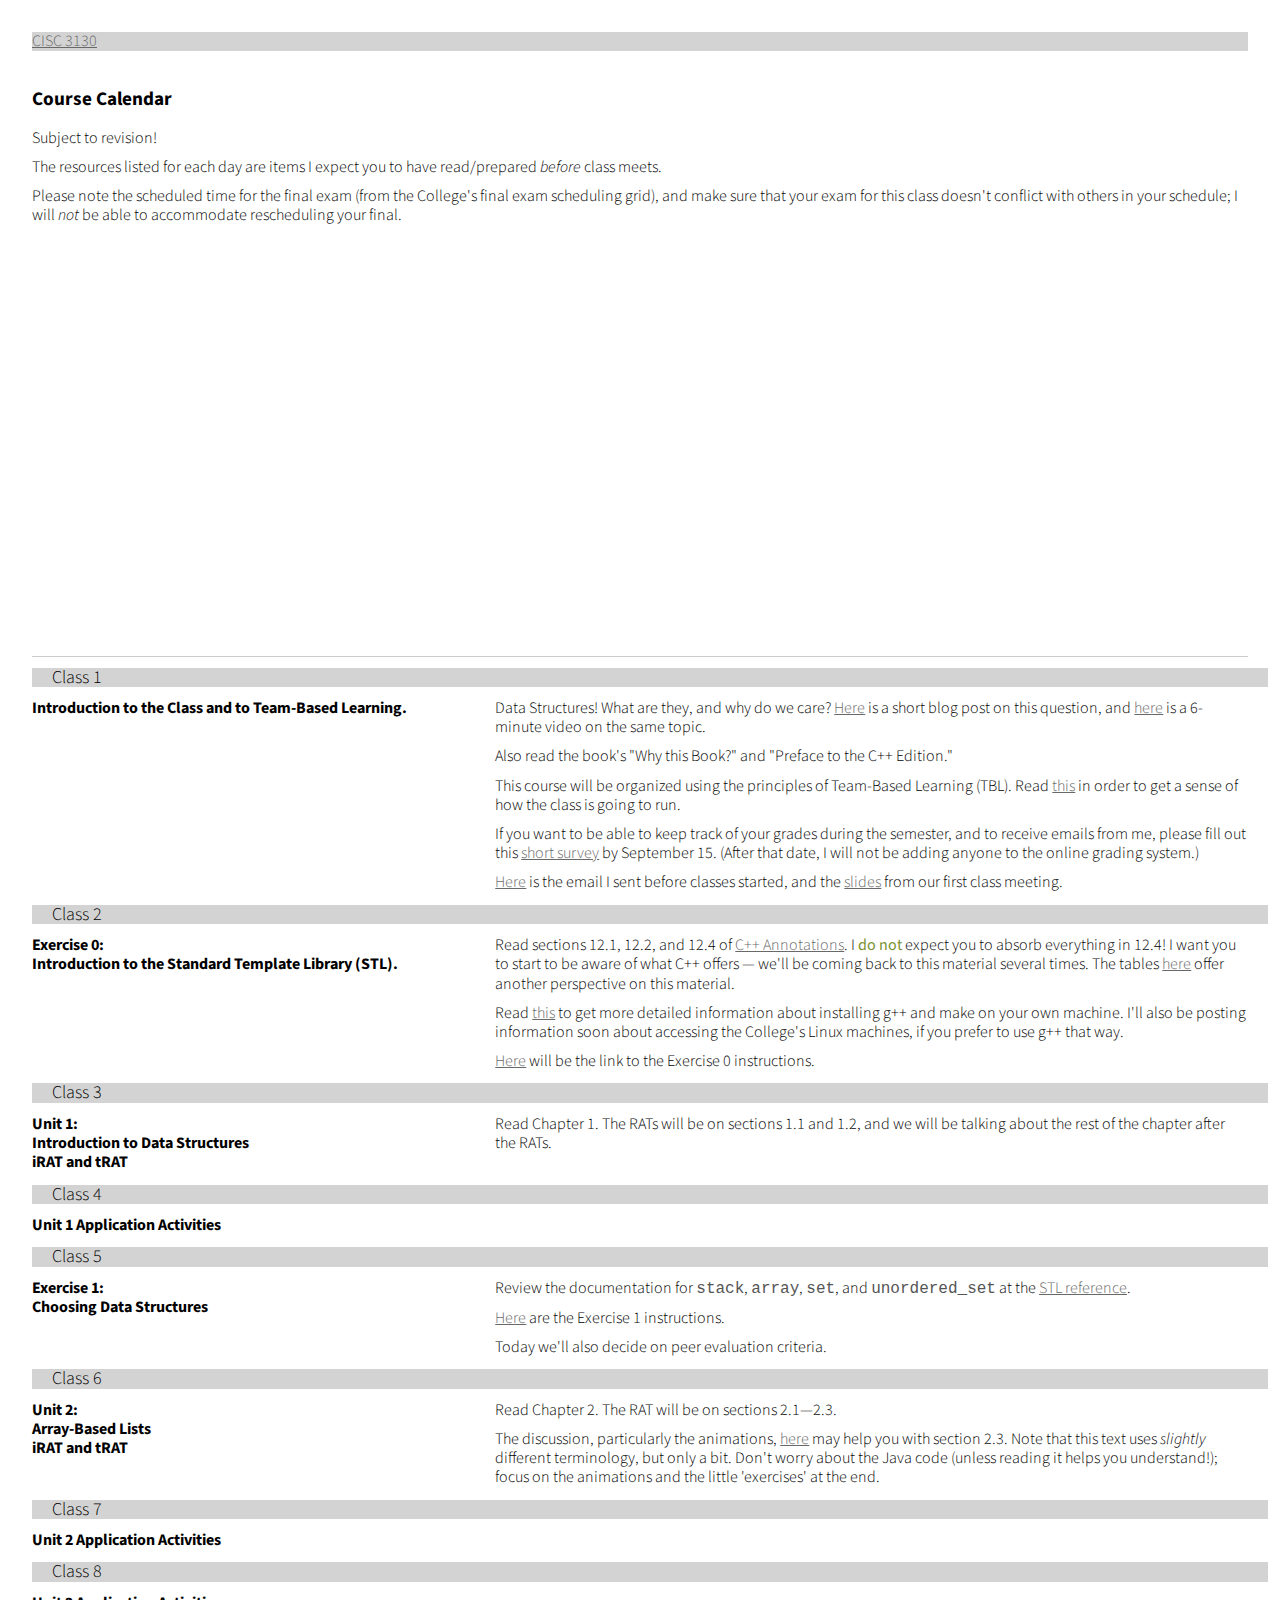
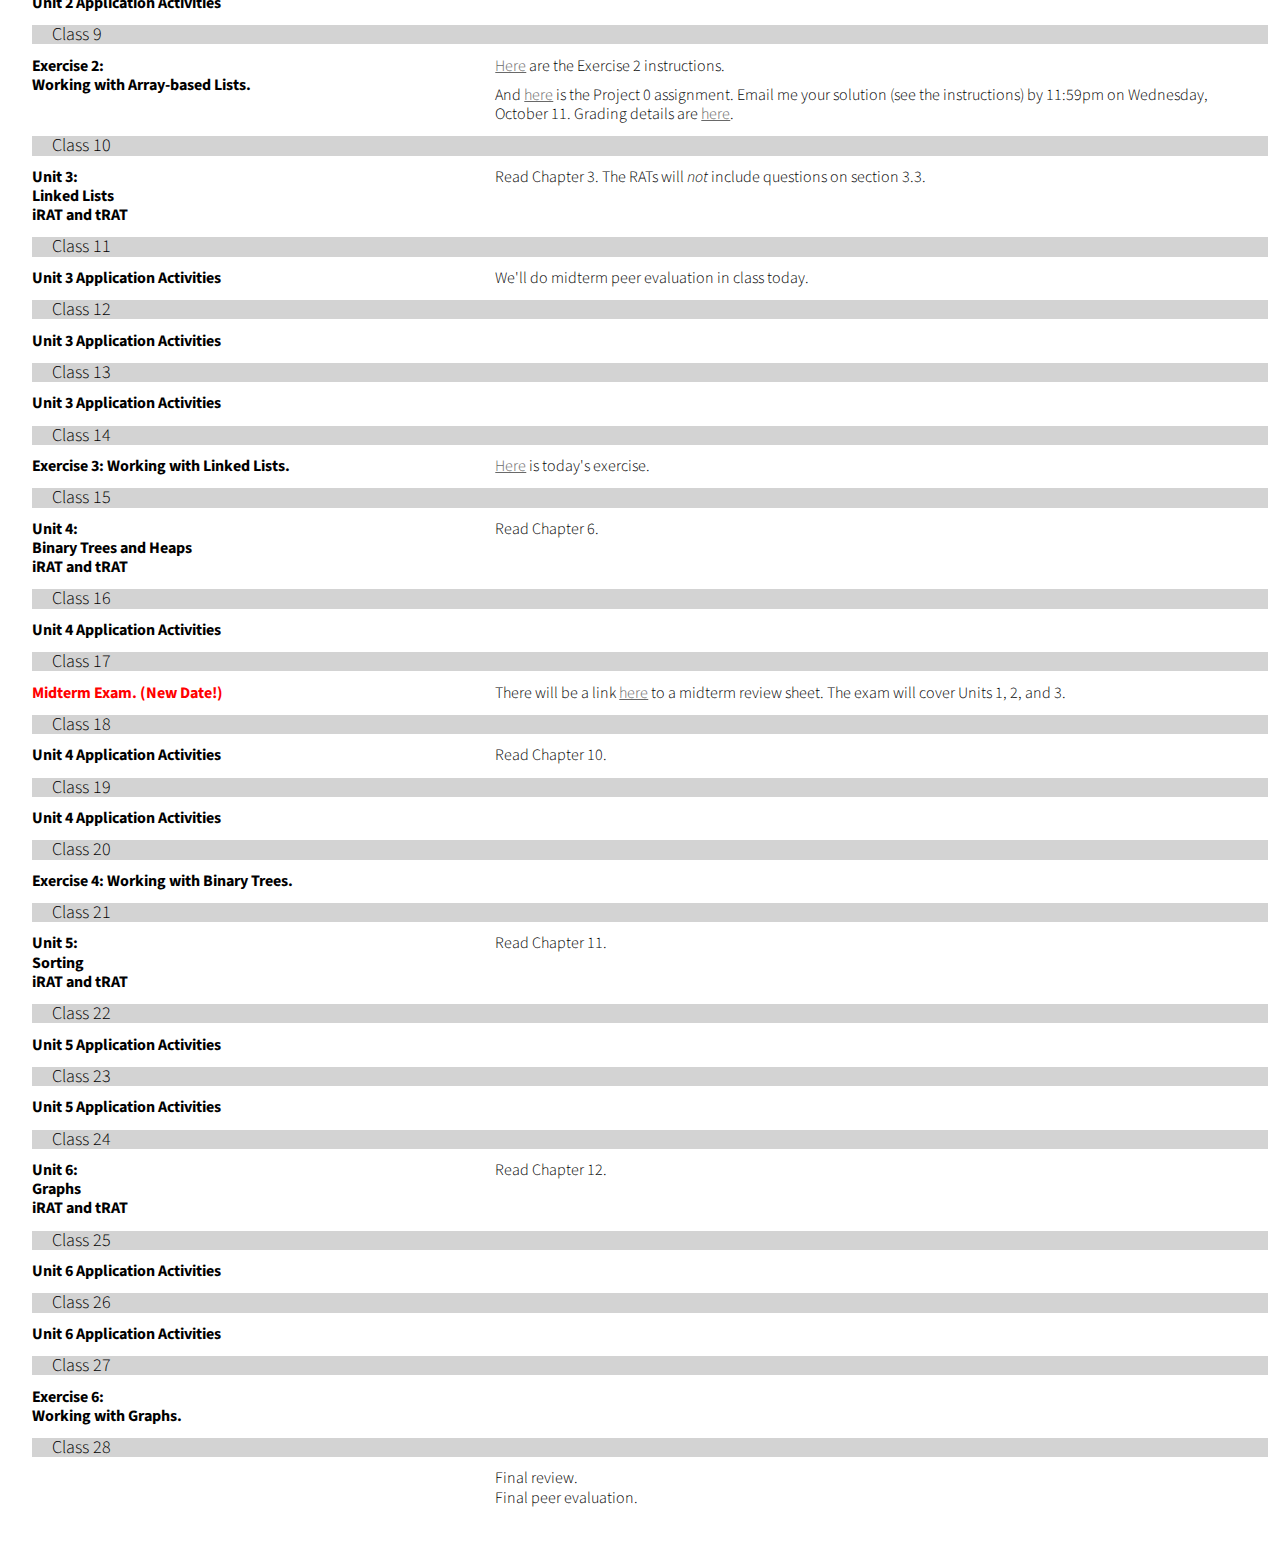
==== calendar.html @ 08fbc10a "Add chapter 10 reading for unit 4." ====
<!DOCTYPE html>
<!-- HTML5 Boilerplate -->
<!--[if lt IE 7]>      <html class="no-js lt-ie9 lt-ie8 lt-ie7"> <![endif]-->
<!--[if IE 7]>         <html class="no-js lt-ie9 lt-ie8"> <![endif]-->
<!--[if IE 8]>         <html class="no-js lt-ie9"> <![endif]-->
<!--[if gt IE 8]><!--> <html class="no-js"> <!--<![endif]-->

<html>
  <head>
    <meta charset="utf-8"/>
      <!-- Always force latest IE rendering engine & Chrome Frame -->
      <meta http-equiv="X-UA-Compatible" content="IE=edge,chrome=1"/>
      <meta http-equiv="cleartype" content="on"/>


    <title>CISC 3130 Fall  2017 Calendar</title>
    <link rel="stylesheet" href="http://fonts.googleapis.com/css?family=Source+Sans+Pro" />
    <link rel="stylesheet" type="text/css" href="css/style.css" />
    <!-- Responsive and mobile friendly stuff -->
    <met<!-- Stylesheets -->
	<link rel="stylesheet" type="text/css" href="css/html5reset.css" media="all">
	<link rel="stylesheet" type="text/css" href="css/col.css" media="all">
	<link rel="stylesheet" type="text/css" href="css/2cols.css" media="all">
	<link rel="stylesheet" type="text/css" href="css/3cols.css" media="all">
	<link rel="stylesheet" type="text/css" href="css/4cols.css" media="all">
	<link rel="stylesheet" type="text/css" href="css/5cols.css" media="all">
	<link rel="stylesheet" type="text/css" href="css/6cols.css" media="all">
	<link rel="stylesheet" type="text/css" href="css/7cols.css" media="all">
	<link rel="stylesheet" type="text/css" href="css/8cols.css" media="all">
	<link rel="stylesheet" type="text/css" href="css/9cols.css" media="all">
	<link rel="stylesheet" type="text/css" href="css/10cols.css" media="all">
	<link rel="stylesheet" type="text/css" href="css/11cols.css" media="all">
	<link rel="stylesheet" type="text/css" href="css/12cols.css" media="all">

       <link rel="stylesheet" type="text/css" href="css/style.css" />

  </head>

  <body>
    <div class="section group">
      <div class="coursename span_8_of_8">
        <a  href="index.html">CISC 3130</a>
      </div>
    </div>

      <h3>Course Calendar</h3>

    <p>Subject to revision!</p>

    <p>The resources listed for each day are items I expect you to have read/prepared <em>before</em> class meets.<br/></p>

    <p>Please note the scheduled time for the final exam (from the College's final exam scheduling grid), and make sure that your exam for this class doesn't conflict with others in your schedule; I  will <em>not</em> be able to accommodate rescheduling your final. </p>

    <div class="calendar-container">
     <iframe src="https://calendar.google.com/calendar/embed?showTabs=0&amp;mode=AGENDA&amp;height=600&amp;wkst=1&amp;bgcolor=%23FFFFFF&amp;src=281c5lmhv229q29c02figlkleo%40group.calendar.google.com&amp;color=%2323164E&amp;ctz=America%2FNew_York" style="border-width:0" frameborder="0" scrolling="no"></iframe>
    </div>
      <hr style="margin: 10px 0 10px 0;" />



      <section class="calendar">
        <div class="section group">
          <div class="session col span_8_of_8"></div>
        </div>
        <div class="section group">
          <div class="activity col span_3_of_8">Introduction to the Class and to Team-Based Learning.</div>
          <div class="reading col span_5_of_8">
            <p>Data Structures! What are they, and why do we care? <a href="https://www.happybearsoftware.com/how-learning-data-structures-and-algorithms-makes-you-a-better-developer">Here</a> is a short blog post on this question, and <a href="https://www.youtube.com/watch?v=92S4zgXN17o">here</a> is a 6-minute video on the same topic.</p>

            <p>Also read the book's "Why this Book?" and "Preface to the C++ Edition."</p>

            <p>This course will be organized using the principles of Team-Based Learning (TBL). Read <a href="tbl.html">this</a> in order to get a
              sense of how the class is going to run.
            </p>

            <p>If you want to be able to keep track of your grades during the semester, and to receive emails from me, please fill out this <a href="https://goo.gl/forms/wQxhrHnnKmFKecIu1">short survey</a> by September 15. (After that date, I will not be adding anyone to the online grading system.)
            </p>

            <p><a href="mail1.txt">Here</a> is the email I sent
              before classes started, and the <a href="slides/Class1.pdf">slides</a> from our first class meeting.
            </p>
          </div>
        </div>

        <div class="section group">
          <div class="session col span_8_of_8"></div>
        </div>
        <div class="section group">
          <div class="activity col span_3_of_8">
            Exercise 0: <br/>
            Introduction to the Standard Template Library (STL).
          </div>
          <div class="reading col span_5_of_8">
            <p>
              Read sections 12.1, 12.2, and 12.4 of <a href="https://fbb-git.github.io/cppannotations/cppannotations/html/cplusplus12.html">C++ Annotations</a>. I <strong>do not</strong> expect you to absorb everything in 12.4! I want you to start to be aware of what C++ offers &mdash; we'll be coming back to this material several times. The tables <a href="http://www.cplusplus.com/reference/stl/">here</a> offer another perspective on this material.</p>

            <p>Read <a href="g++.html">this</a> to get more detailed information about installing g++ and make on your own machine. I'll also be posting information soon about accessing the College's Linux machines, if you prefer to use g++ that way.</p>

            <p><a href="docs/Exercise0.pdf">Here</a>
              will be the link to the Exercise 0 instructions.</p>

          </div>
        </div>

        <div class="section group">
          <div class="session col span_8_of_8"></div>
        </div>
          <div class="section group">
            <div class="activity col span_3_of_8">
                Unit 1: <br/>
                Introduction to Data Structures<br/>
                iRAT and tRAT
            </div>
            <div class="reading col span_5_of_8">
              Read Chapter 1. The RATs will be on sections 1.1 and 1.2, and we will be talking about the rest of the chapter after the RATs.
            </div>
          </div>

        <div class="section group">
          <div class="session col span_8_of_8"></div>
        </div>
          <div class="section group">
            <div class="activity col span_3_of_8">
              Unit 1 Application Activities
            </div>
            <div class="reading col span_5_of_8">

            </div>
          </div>

        <div class="section group">
          <div class="session col span_8_of_8"></div>
          </div>
        </div>
        <div class="section group">
          <div class="activity col span_3_of_8">
            Exercise 1: <br/>
            Choosing Data Structures
          </div>
          <div class="reading col span_5_of_8">
<p>Review the documentation for <code>
              stack</code>,
<code>
  array</code>,

<code>
  set</code>, and <code>unordered_set</code> at the <a href="http://www.cplusplus.com/reference/stl/">STL reference</a>.</p>

 <p><a href="docs/Exercise1.pdf">Here</a>
              are the Exercise 1 instructions.</p>


<p>Today we'll also decide on peer evaluation criteria.</p>
          </div>
        </div>

        <div class="section group">
          <div class="session col span_8_of_8"></div>
          </div>
        </div>
        <div class="section group">
          <div class="activity col span_3_of_8">
            Unit 2: <br/>
            Array-Based Lists<br/>
            iRAT and tRAT

          </div>
          <div class="reading col span_5_of_8">
            <p>Read Chapter 2. The RAT will be on sections 2.1&mdash;2.3.</p>
            <p>The discussion, particularly the animations, <a href="https://opendsa-server.cs.vt.edu/ODSA/Books/CS2/html/Queue.html">here</a> may help you with section 2.3. Note that this text uses <em>slightly</em> different terminology, but only a bit. Don't worry about the Java code (unless reading it helps you understand!); focus on the animations and the little 'exercises' at the end.</p>
          </div>
        </div>

        <div class="section group">
          <div class="session col span_8_of_8"></div>
          </div>
        </div>
        <div class="section group">
          <div class="activity col span_3_of_8">
Unit 2 Application Activities
          </div>
          <div class="reading col span_5_of_8">

          </div>
        </div>

        <div class="section group">
          <div class="session col span_8_of_8"></div>
        </div>

     <div class="section group">
       <div class="activity col span_3_of_8">
Unit 2 Application Activities
       </div>
       <div class="reading col span_5_of_8">

       </div>

       <div class="section group">
       <div class="session col span_8_of_8"></div>
     </div>
     <div class="section group">
       <div class="activity col span_3_of_8">
         Exercise 2:<br/>
         Working with Array-based Lists.
       </div>
       <div class="reading col span_5_of_8">
 <p><a href="docs/Exercise2.pdf">Here</a>
   are the Exercise 2 instructions.</p>
 <p>And <a href="docs/Project0.pdf">here</a> is the Project 0 assignment. Email me your solution (see the instructions) by 11:59pm on Wednesday, October 11. Grading details are <a href="project0grading.html">here</a>.
 </p>
       </div>

     <div class="section group">
       <div class="session col span_8_of_8"></div>
     </div>
     <div class="section group">
       <div class="activity col span_3_of_8">
         Unit 3:<br/>
         Linked Lists<br/>
         iRAT and tRAT
       </div>
       <div class="reading col span_5_of_8">
         <p>
           Read Chapter 3. The RATs will <em>not</em> include questions on section 3.3.
         </p>
       </div>

     <div class="section group">
       <div class="session col span_8_of_8"></div>
     </div>
     <div class="section group">
       <div class="activity col span_3_of_8">
Unit 3 Application Activities
       </div>
       <div class="reading col span_5_of_8">
         <p>We'll do midterm peer evaluation in class today.</p>

       </div>
    </div>
    <div class="section group">
       <div class="session col span_8_of_8"></div>
     </div>
     <div class="section group">
       <div class="activity col span_3_of_8">
Unit 3 Application Activities
       </div>
       <div class="reading col span_5_of_8">

       </div>
    </div>
    <div class="section group">
       <div class="session col span_8_of_8"></div>
     </div>
     <div class="section group">
       <div class="activity col span_3_of_8">
Unit 3 Application Activities
       </div>
       <div class="reading col span_5_of_8">

       </div>
    </div>

    <div class="section group">
       <div class="session col span_8_of_8"></div>
     </div>
     <div class="section group">
       <div class="activity col span_3_of_8">
Exercise 3: Working with Linked Lists.
       </div>
       <div class="reading col span_5_of_8">
         <a href="docs/Exercise3.pdf">Here</a> is today's exercise.
       </div>
    </div>


    </div>
     <div class="section group">
       <div class="session col span_8_of_8"></div>
     </div>
     <div class="section group">
       <div class="activity col span_3_of_8">
         Unit 4:<br/>
         Binary Trees and Heaps<br/>
         iRAT and tRAT
       </div>
       <div class="reading col span_5_of_8">
Read Chapter 6.
       </div>
    </div>

     <div class="section group">
       <div class="session col span_8_of_8"></div>
     </div>
     <div class="section group">
       <div class="activity col span_3_of_8">
Unit 4 Application Activities
       </div>
       <div class="reading col span_5_of_8">

       </div>
    </div>

     <div class="section group">
       <div class="session col span_8_of_8"></div>
     </div>
     <div class="section group">
       <div class="activity col span_3_of_8">
         <span class="exam">Midterm Exam. (New Date!)</span>
       </div>
       <div class="reading col span_5_of_8">
         There will be a link <a href="docs/MidtermReview.pdf">here</a>
         to a midterm review sheet. The exam will cover Units 1, 2, and 3.
       </div>
    </div>


          <div class="section group">
       <div class="session col span_8_of_8"></div>
     </div>
     <div class="section group">
       <div class="activity col span_3_of_8">
Unit 4 Application Activities
       </div>
       <div class="reading col span_5_of_8">
Read Chapter 10.
       </div>
    </div>

          <div class="section group">
       <div class="session col span_8_of_8"></div>
     </div>
     <div class="section group">
       <div class="activity col span_3_of_8">
Unit 4 Application Activities
       </div>
       <div class="reading col span_5_of_8">

       </div>
    </div>

     <div class="section group">
       <div class="session col span_8_of_8"></div>
     </div>
     <div class="section group">
       <div class="activity col span_3_of_8">
Exercise 4: Working with Binary Trees.
       </div>
       <div class="reading col span_5_of_8">

       </div>
    </div>


     <div class="section group">
       <div class="session col span_8_of_8"></div>
     </div>
     <div class="section group">
       <div class="activity col span_3_of_8">
         Unit 5:<br/>
         Sorting<br/>
         iRAT and tRAT
       </div>
       <div class="reading col span_5_of_8">
Read Chapter 11.
       </div>
    </div>

              <div class="section group">
       <div class="session col span_8_of_8"></div>
     </div>
     <div class="section group">
       <div class="activity col span_3_of_8">
Unit 5 Application Activities
       </div>
       <div class="reading col span_5_of_8">

       </div>
    </div>

              <div class="section group">
       <div class="session col span_8_of_8"></div>
     </div>
     <div class="section group">
       <div class="activity col span_3_of_8">
Unit 5 Application Activities
       </div>
       <div class="reading col span_5_of_8">

       </div>
    </div>

 <div class="section group">
       <div class="session col span_8_of_8"></div>
     </div>
     <div class="section group">
       <div class="activity col span_3_of_8">
         Unit 6:<br/>
         Graphs<br/>
         iRAT and tRAT
       </div>
       <div class="reading col span_5_of_8">
Read Chapter 12.
       </div>
    </div>

     <div class="section group">
       <div class="session col span_8_of_8"></div>
     </div>
     <div class="section group">
       <div class="activity col span_3_of_8">
Unit 6 Application Activities
       </div>
       <div class="reading col span_5_of_8">

       </div>
    </div>

     <div class="section group">
       <div class="session col span_8_of_8"></div>
     </div>
     <div class="section group">
       <div class="activity col span_3_of_8">
Unit 6 Application Activities
       </div>
       <div class="reading col span_5_of_8">

       </div>

     <div class="section group">
       <div class="session col span_8_of_8"></div>
     </div>
     <div class="section group">
       <div class="activity col span_3_of_8">
         Exercise 6:<br/>
         Working with Graphs.
       </div>
       <div class="reading col span_5_of_8">

       </div>

     <div class="section group">
       <div class="session col span_8_of_8"></div>
     </div>
     <div class="section group">
       <div class="activity col span_3_of_8">

       </div>
       <div class="reading col span_5_of_8">
         Final review.<br/>
         Final peer evaluation.<br/>
       </div>
    </div>


<!--

<!--

Unit 1: Introduction. Chapter 1.
Array-based lists. Chapter 2.
Linked lists. Chapter 3.
Binary Trees and Heaps. Chapter 6 & 10.
Sorting. Chapter 11.
Graphs. Chapter 12.


-->




      </section>

</body>
</html>
---- css/style.css ----
body {
    font-family: 'Source Sans Pro', sans-serif;
    font-weight: 300;
	margin-top: 20px;
        margin:0 auto;
        padding:2em;
	text-align:left;
        line-height: 120%;
}

.coursename {
    margin-bottom: 20px;
    background: lightgray;
}

/* CSS to manage embeded gcal */

.calendar-container {
    margin-top: 20px;
    position: relative;
    padding-bottom: 400px;
    height: 0;
    overflow: hidden;
}

.calendar-container iframe {
    position: absolute;
    top:0;
    left: 0;
    margin: auto;
    width: 100%;
    height: 100%;
}

/* Calendar-structure classes */

.calendar {
    counter-reset:session
}

.session {
    margin: 0;
    padding-left: 20px; 
    background:lightgray;
    font-size: large;
    color:black;
}

.session::before {
    counter-increment: session;
    content: "Class " counter(session);
                                      
}
.activity {
    font-weight:bold;
}

.reading{
    
}

/* small-chunk styling classes */

H2 {
    margin: 1em 0em;
    font-size:150%;
}


H3 {
    margin: 1em 0em;
    font-size:120%;
}

H4 {
    margin: 1em 0em;
}

ul {
    padding: 0.2em 0em;
}

ul li {
    margin-left: 35px;
}

.alert {
    color:green;
    font-size: medium;
    margin-left: 20px;
}

strong {
	color:#799131;
}

A:link {
	text-decoration:underline;
	color:#696969;
}

A:active {
	text-decoration:underline;
	color:#696969;
}

A:visited {
	text-decoration:underline;
	color:#696969;
}

code, samp, kbd {
    font-family: "Courier New", Courier, monospace, sans-serif;
    text-align: left;
    color: #555;
}
pre code {
    line-height: 1.6em;
    font-size: 11px;
}
pre {
    padding: 0.1em 0.5em 0.3em 0.7em;
    border-left: 11px solid #ccc;
    margin: 1.7em 0 1.7em 0.3em;
    overflow: auto;
    width: 93%;
}
/* target IE7 and IE6 */
*:first-child+html pre {
    padding-bottom: 2em;
    overflow-y: hidden;
    overflow: visible;
    overflow-x: auto; 
}
* html pre { 
    padding-bottom: 2em;
    overflow: visible;
    overflow-x: auto;
}

.exam {
  color:red;
}

.project {
  color:green;
}

#content #pre-stylish code {
	display:block;
	padding:.5em 1em;
	border:1px solid #bebab0;
}

/* paragraph styles */

p {
    margin-top:10px;
}

p:first-child {
    margin-top:0px;
}
---- css/col.css ----
/*  SECTIONS  ============================================================================= */

.section {
	clear: both;
	padding: 0px;
	margin: 0px;
}

/*  GROUPING  ============================================================================= */


.group:before,
.group:after {
    content:"";
    display:table;
}
.group:after {
    clear:both;
}
.group {
    zoom:1; /* For IE 6/7 (trigger hasLayout) */
}

/*  GRID COLUMN SETUP   ==================================================================== */

.col {
	display: block;
	float:left;
	margin: 1% 0 1% 1.6%;
}

.col:first-child { margin-left: 0; } /* all browsers except IE6 and lower */


/*  REMOVE MARGINS AS ALL GO FULL WIDTH AT 480 PIXELS */

@media only screen and (max-width: 480px) {
	.col { 
		margin: 1% 0 1% 0%;
	}
}
---- css/2cols.css ----
/*  GRID OF TWO   ============================================================================= */


.span_2_of_2 {
	width: 100%;
}

.span_1_of_2 {
	width: 49.2%;
}

/*  GO FULL WIDTH AT LESS THAN 480 PIXELS */

@media only screen and (max-width: 480px) {
	.span_2_of_2 {
		width: 100%; 
	}
	.span_1_of_2 {
		width: 100%; 
	}
}
---- css/3cols.css ----
/*  GRID OF THREE   ============================================================================= */

	
.span_3_of_3 {
	width: 100%; 
}

.span_2_of_3 {
	width: 66.13%; 
}

.span_1_of_3 {
	width: 32.26%; 
}


/*  GO FULL WIDTH AT LESS THAN 480 PIXELS */

@media only screen and (max-width: 480px) {
	.span_3_of_3 {
		width: 100%; 
	}
	.span_2_of_3 {
		width: 100%; 
	}
	.span_1_of_3 {
		width: 100%;
	}
}
---- css/4cols.css ----
/*  GRID OF FOUR   ============================================================================= */

	
.span_4_of_4 {
	width: 100%; 
}

.span_3_of_4 {
	width: 74.6%; 
}

.span_2_of_4 {
	width: 49.2%; 
}

.span_1_of_4 {
	width: 23.8%; 
}


/*  GO FULL WIDTH AT LESS THAN 480 PIXELS */

@media only screen and (max-width: 480px) {
	.span_4_of_4 {
		width: 100%; 
	}
	.span_3_of_4 {
		width: 100%; 
	}
	.span_2_of_4 {
		width: 100%; 
	}
	.span_1_of_4 {
		width: 100%; 
	}
}
---- css/5cols.css ----
/*  GRID OF FIVE   ============================================================================= */

	
.span_5_of_5 {
	width: 100%;
}

.span_4_of_5 {
  	width: 79.68%; 
}

.span_3_of_5 {
  	width: 59.36%; 
}

.span_2_of_5 {
  	width: 39.04%;
}

.span_1_of_5 {
  	width: 18.72%;
}


/*  GO FULL WIDTH AT LESS THAN 480 PIXELS */

@media only screen and (max-width: 480px) {
	.span_5_of_5 {
		width: 100%; 
	}
	.span_4_of_5 {
		width: 100%; 
	}
	.span_3_of_5 {
		width: 100%; 
	}
	.span_2_of_5 {
		width: 100%; 
	}
	.span_1_of_5 {
		width: 100%; 
	}
}
---- css/6cols.css ----
/*  GRID OF SIX   ============================================================================= */


.span_6_of_6 {
	width: 100%;
}

.span_5_of_6 {
  	width: 83.06%;
}

.span_4_of_6 {
  	width: 66.13%;
}

.span_3_of_6 {
  	width: 49.2%;
}

.span_2_of_6 {
  	width: 32.26%;
}

.span_1_of_6 {
  	width: 15.33%;
}


/*  GO FULL WIDTH AT LESS THAN 480 PIXELS */

@media only screen and (max-width: 480px) {
	.span_6_of_6 {
		width: 100%; 
	}
	.span_5_of_6 {
		width: 100%; 
	}
	.span_4_of_6 {
		width: 100%; 
	}
	.span_3_of_6 {
		width: 100%; 
	}
	.span_2_of_6 {
		width: 100%; 
	}
	.span_1_of_6 {
		width: 100%; 
	}
}
---- css/7cols.css ----
/*  GRID OF SEVEN   ============================================================================= */


.span_7_of_7 {
	width: 100%;
}

.span_6_of_7 {
	width: 85.48%;
}

.span_5_of_7 {
  	width: 70.97%;
}

.span_4_of_7 {
  	width: 56.45%;
}

.span_3_of_7 {
  	width: 41.94%;
}

.span_2_of_7 {
  	width: 27.42%;
}

.span_1_of_7 {
  	width: 12.91%;
}


/*  GO FULL WIDTH AT LESS THAN 480 PIXELS */

@media only screen and (max-width: 480px) {
	.span_7_of_7 {
		width: 100%; 
	}
	.span_6_of_7 {
		width: 100%; 
	}
	.span_5_of_7 {
		width: 100%; 
	}
	.span_4_of_7 {
		width: 100%; 
	}
	.span_3_of_7 {
		width: 100%; 
	}
	.span_2_of_7 {
		width: 100%; 
	}
	.span_1_of_7 {
		width: 100%; 
	}
}
---- css/8cols.css ----
/*  GRID OF EIGHT   ============================================================================= */

	
.span_8_of_8 {
	width: 100%;
}

.span_7_of_8 {
	width: 87.3%; 
}

.span_6_of_8 {
	width: 74.6%; 
}

.span_5_of_8 {
	width: 61.9%; 
}

.span_4_of_8 {
	width: 49.2%; 
}

.span_3_of_8 {
	width: 36.5%;
}

.span_2_of_8 {
	width: 23.8%; 
}

.span_1_of_8 {
	width: 11.1%; 
}


/*  GO FULL WIDTH AT LESS THAN 480 PIXELS */

@media only screen and (max-width: 480px) {
	.span_8_of_8 {
		width: 100%; 
	}
	.span_7_of_8 {
		width: 100%; 
	}
	.span_6_of_8 {
		width: 100%; 
	}
	.span_5_of_8 {
		width: 100%; 
	}
	.span_4_of_8 {
		width: 100%; 
	}
	.span_3_of_8 {
		width: 100%; 
	}
	.span_2_of_8 {
		width: 100%; 
	}
	.span_1_of_8 {
		width: 100%; 
	}
}
---- css/9cols.css ----
/*  GRID OF NINE   ============================================================================= */


.span_9_of_9 {
	width: 100%;
}

.span_8_of_9 {
	width: 88.71%;
}

.span_7_of_9 {
	width: 77.42%; 
}

.span_6_of_9 {
	width: 66.13%; 
}

.span_5_of_9 {
	width: 54.84%; 
}

.span_4_of_9 {
	width: 43.55%; 
}

.span_3_of_9 {
	width: 32.26%;
}

.span_2_of_9 {
	width: 20.97%; 
}

.span_1_of_9 {
	width: 9.68%; 
}


/*  GO FULL WIDTH AT LESS THAN 480 PIXELS */

@media only screen and (max-width: 480px) {
	.span_9_of_9 {
		width: 100%; 
	}
	.span_8_of_9 {
		width: 100%; 
	}
	.span_7_of_9 {
		width: 100%; 
	}
	.span_6_of_9 {
		width: 100%; 
	}
	.span_5_of_9 {
		width: 100%; 
	}
	.span_4_of_9 {
		width: 100%; 
	}
	.span_3_of_9 {
		width: 100%; 
	}
	.span_2_of_9 {
		width: 100%; 
	}
	.span_1_of_9 {
		width: 100%; 
	}
}
---- css/10cols.css ----
/*  GRID OF TEN   ============================================================================= */


.span_10_of_10 {
	width: 100%;
}

.span_9_of_10 {
	width: 89.84%;
}

.span_8_of_10 {
	width: 79.68%;
}

.span_7_of_10 {
	width: 69.52%; 
}

.span_6_of_10 {
	width: 59.36%; 
}

.span_5_of_10 {
	width: 49.2%; 
}

.span_4_of_10 {
	width: 39.04%; 
}

.span_3_of_10 {
	width: 28.88%;
}

.span_2_of_10 {
	width: 18.72%; 
}

.span_1_of_10 {
	width: 8.56%; 
}


/*  GO FULL WIDTH AT LESS THAN 480 PIXELS */

@media only screen and (max-width: 480px) {
	.span_10_of_10 {
		width: 100%; 
	}
	.span_9_of_10 {
		width: 100%; 
	}
	.span_8_of_10 {
		width: 100%; 
	}
	.span_7_of_10 {
		width: 100%; 
	}
	.span_6_of_10 {
		width: 100%; 
	}
	.span_5_of_10 {
		width: 100%; 
	}
	.span_4_of_10 {
		width: 100%; 
	}
	.span_3_of_10 {
		width: 100%; 
	}
	.span_2_of_10 {
		width: 100%; 
	}
	.span_1_of_10 {
		width: 100%; 
	}
}
---- css/11cols.css ----
/*  GRID OF ELEVEN   ============================================================================= */

.span_11_of_11 {
	width: 100%;
}

.span_10_of_11 {
	width: 90.76%;
}

.span_9_of_11 {
	width: 81.52%;
}

.span_8_of_11 {
	width: 72.29%;
}

.span_7_of_11 {
	width: 63.05%; 
}

.span_6_of_11 {
	width: 53.81%; 
}

.span_5_of_11 {
	width: 44.58%; 
}

.span_4_of_11 {
	width: 35.34%; 
}

.span_3_of_11 {
	width: 26.1%;
}

.span_2_of_11 {
	width: 16.87%; 
}

.span_1_of_11 {
	width: 7.63%; 
}


/*  GO FULL WIDTH AT LESS THAN 480 PIXELS */

@media only screen and (max-width: 480px) {
	.span_11_of_11 {
		width: 100%; 
	}
	.span_10_of_11 {
		width: 100%; 
	}
	.span_9_of_11 {
		width: 100%; 
	}
	.span_8_of_11 {
		width: 100%; 
	}
	.span_7_of_11 {
		width: 100%; 
	}
	.span_6_of_11 {
		width: 100%; 
	}
	.span_5_of_11 {
		width: 100%; 
	}
	.span_4_of_11 {
		width: 100%; 
	}
	.span_3_of_11 {
		width: 100%; 
	}
	.span_2_of_11 {
		width: 100%; 
	}
	.span_1_of_11 {
		width: 100%; 
	}
}
---- css/12cols.css ----
/*  GRID OF TWELVE   ============================================================================= */

.span_12_of_12 {
	width: 100%;
}

.span_11_of_12 {
	width: 91.53%;
}

.span_10_of_12 {
	width: 83.06%;
}

.span_9_of_12 {
	width: 74.6%;
}

.span_8_of_12 {
	width: 66.13%;
}

.span_7_of_12 {
	width: 57.66%; 
}

.span_6_of_12 {
	width: 49.2%; 
}

.span_5_of_12 {
	width: 40.73%; 
}

.span_4_of_12 {
	width: 32.26%; 
}

.span_3_of_12 {
	width: 23.8%;
}

.span_2_of_12 {
	width: 15.33%; 
}

.span_1_of_12 {
	width: 6.86%; 
}


/*  GO FULL WIDTH AT LESS THAN 480 PIXELS */

@media only screen and (max-width: 480px) {
	.span_12_of_12 {
		width: 100%; 
	}
	.span_11_of_12 {
		width: 100%; 
	}
	.span_10_of_12 {
		width: 100%; 
	}
	.span_9_of_12 {
		width: 100%; 
	}
	.span_8_of_12 {
		width: 100%; 
	}
	.span_7_of_12 {
		width: 100%; 
	}
	.span_6_of_12 {
		width: 100%; 
	}
	.span_5_of_12 {
		width: 100%; 
	}
	.span_4_of_12 {
		width: 100%; 
	}
	.span_3_of_12 {
		width: 100%; 
	}
	.span_2_of_12 {
		width: 100%; 
	}
	.span_1_of_12 {
		width: 100%; 
	}
}
---- css/style.css ----
body {
    font-family: 'Source Sans Pro', sans-serif;
    font-weight: 300;
	margin-top: 20px;
        margin:0 auto;
        padding:2em;
	text-align:left;
        line-height: 120%;
}

.coursename {
    margin-bottom: 20px;
    background: lightgray;
}

/* CSS to manage embeded gcal */

.calendar-container {
    margin-top: 20px;
    position: relative;
    padding-bottom: 400px;
    height: 0;
    overflow: hidden;
}

.calendar-container iframe {
    position: absolute;
    top:0;
    left: 0;
    margin: auto;
    width: 100%;
    height: 100%;
}

/* Calendar-structure classes */

.calendar {
    counter-reset:session
}

.session {
    margin: 0;
    padding-left: 20px; 
    background:lightgray;
    font-size: large;
    color:black;
}

.session::before {
    counter-increment: session;
    content: "Class " counter(session);
                                      
}
.activity {
    font-weight:bold;
}

.reading{
    
}

/* small-chunk styling classes */

H2 {
    margin: 1em 0em;
    font-size:150%;
}


H3 {
    margin: 1em 0em;
    font-size:120%;
}

H4 {
    margin: 1em 0em;
}

ul {
    padding: 0.2em 0em;
}

ul li {
    margin-left: 35px;
}

.alert {
    color:green;
    font-size: medium;
    margin-left: 20px;
}

strong {
	color:#799131;
}

A:link {
	text-decoration:underline;
	color:#696969;
}

A:active {
	text-decoration:underline;
	color:#696969;
}

A:visited {
	text-decoration:underline;
	color:#696969;
}

code, samp, kbd {
    font-family: "Courier New", Courier, monospace, sans-serif;
    text-align: left;
    color: #555;
}
pre code {
    line-height: 1.6em;
    font-size: 11px;
}
pre {
    padding: 0.1em 0.5em 0.3em 0.7em;
    border-left: 11px solid #ccc;
    margin: 1.7em 0 1.7em 0.3em;
    overflow: auto;
    width: 93%;
}
/* target IE7 and IE6 */
*:first-child+html pre {
    padding-bottom: 2em;
    overflow-y: hidden;
    overflow: visible;
    overflow-x: auto; 
}
* html pre { 
    padding-bottom: 2em;
    overflow: visible;
    overflow-x: auto;
}

.exam {
  color:red;
}

.project {
  color:green;
}

#content #pre-stylish code {
	display:block;
	padding:.5em 1em;
	border:1px solid #bebab0;
}

/* paragraph styles */

p {
    margin-top:10px;
}

p:first-child {
    margin-top:0px;
}
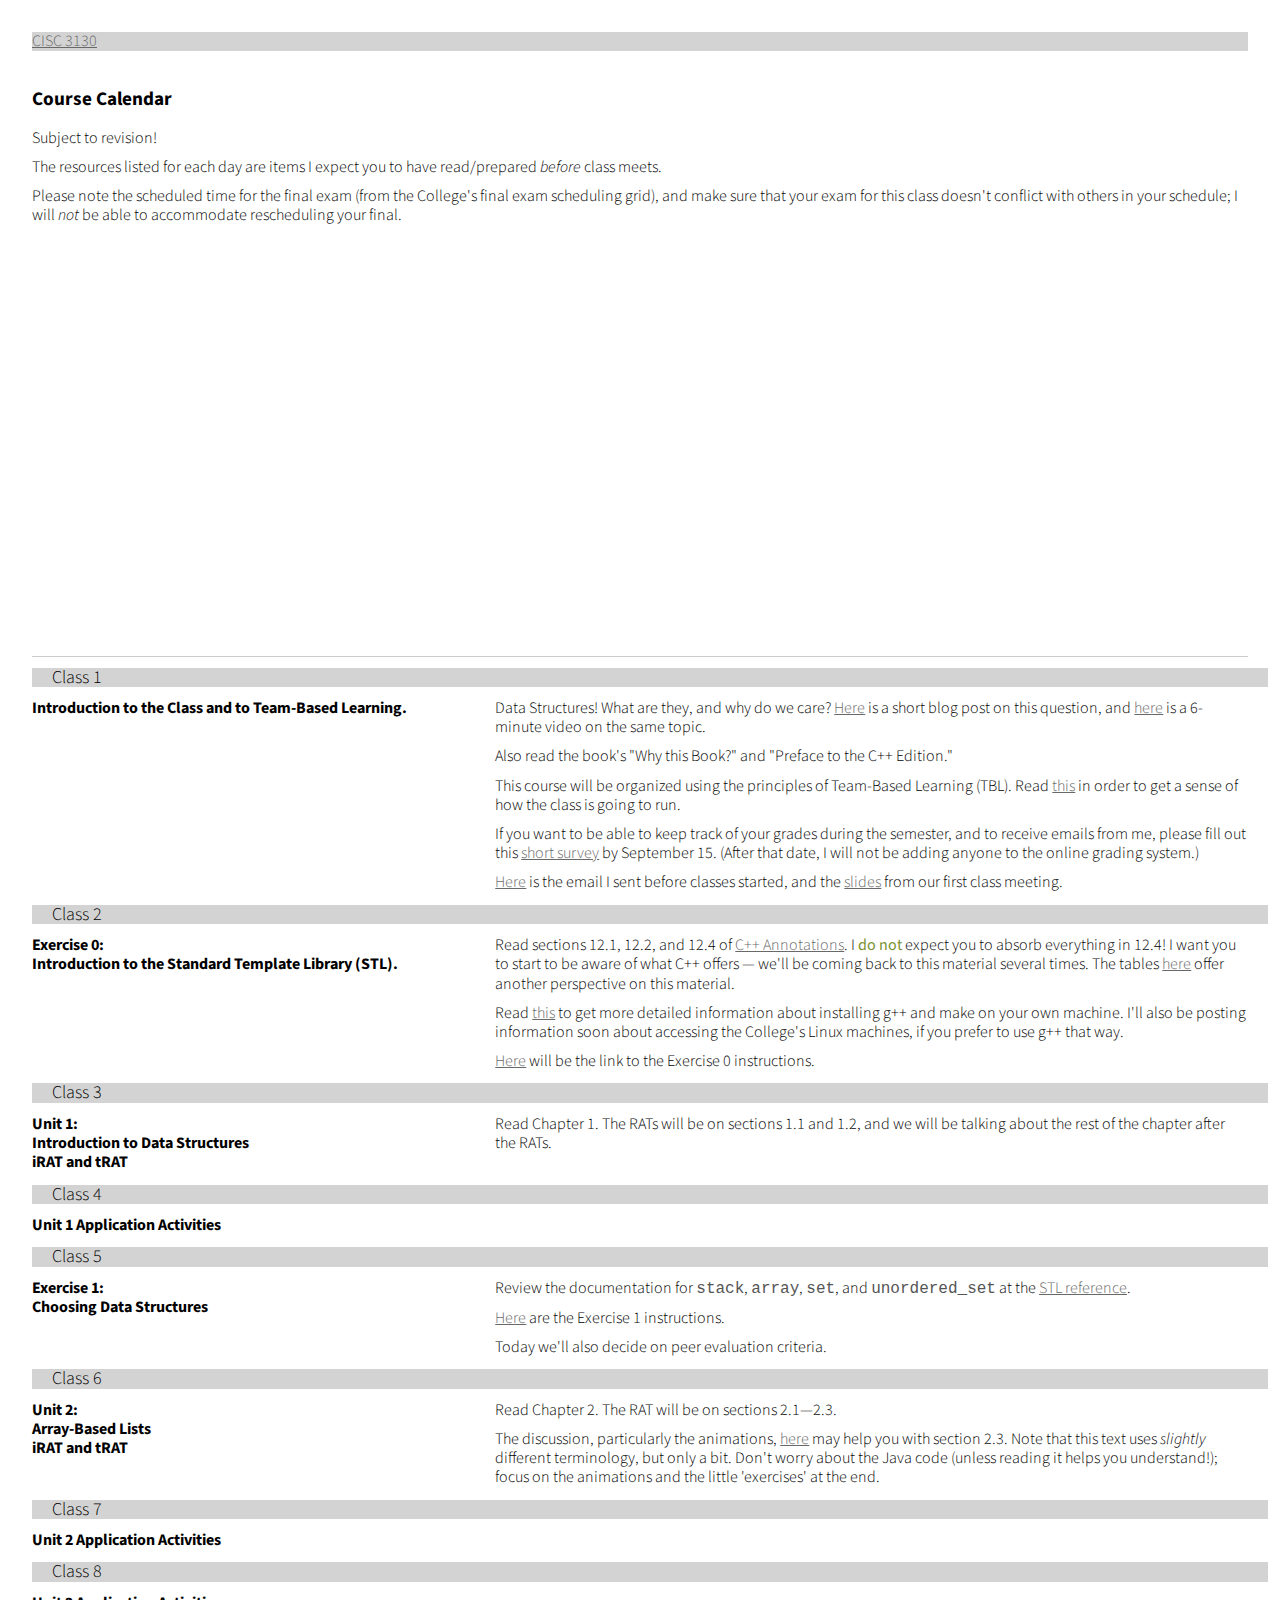
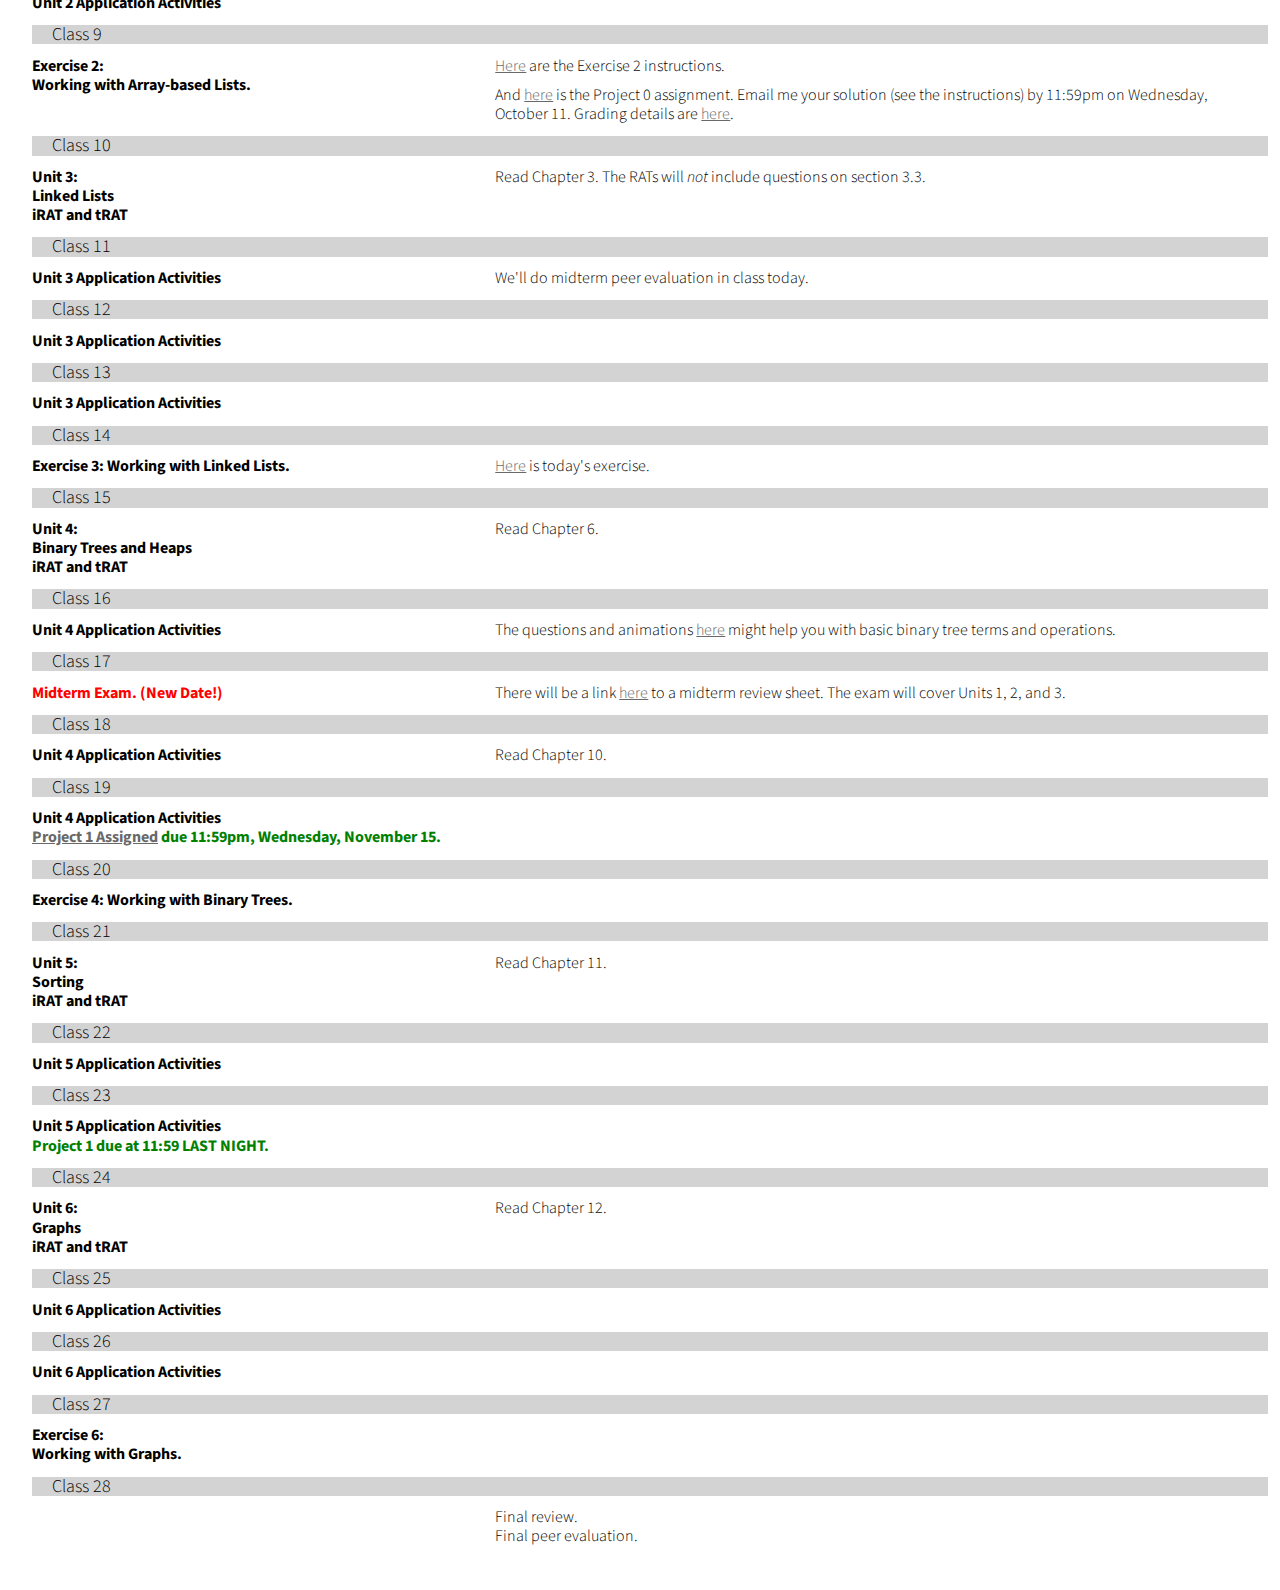
==== commit 045c1a37: "Post Project 1." ====
--- a/calendar.html
+++ b/calendar.html
@@ -297,7 +297,7 @@
 Unit 4 Application Activities
        </div>
        <div class="reading col span_5_of_8">
-
+         <p>The questions and animations <a href="https://opendsa-server.cs.vt.edu/ODSA/Books/CS2/html/BinaryTreeIntro.html">here</a> might help you with basic binary tree terms and operations.</p>
        </div>
     </div>
 
@@ -332,7 +332,10 @@
      </div>
      <div class="section group">
        <div class="activity col span_3_of_8">
-Unit 4 Application Activities
+         Unit 4 Application Activities<br/>
+         <span class="project"><a href="docs/Project1.pdf">Project 1 Assigned</a>
+           due 11:59pm, Wednesday, November 15.</span>
+
        </div>
        <div class="reading col span_5_of_8">
 
@@ -383,7 +386,8 @@
      </div>
      <div class="section group">
        <div class="activity col span_3_of_8">
-Unit 5 Application Activities
+         Unit 5 Application Activities<br/>
+         <span class="project">Project 1 due at 11:59 LAST NIGHT.</span>
        </div>
        <div class="reading col span_5_of_8">
 
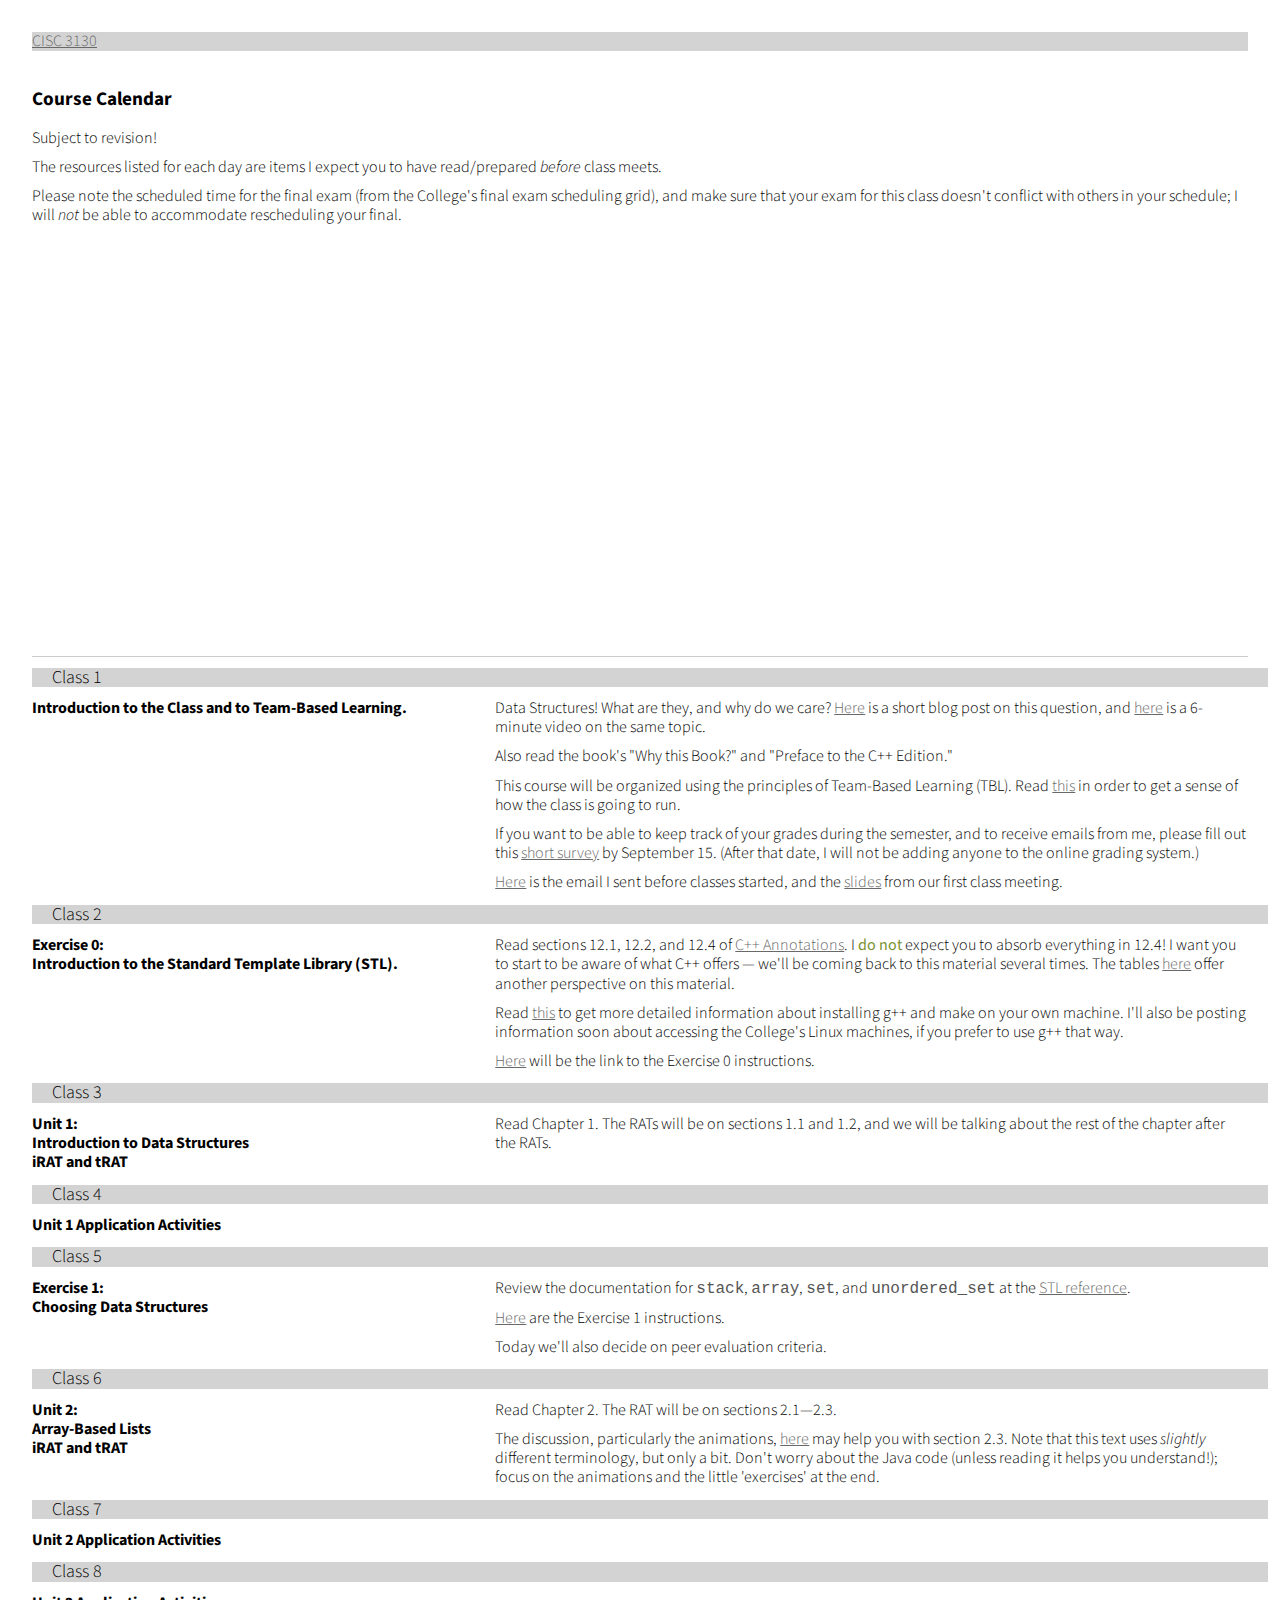
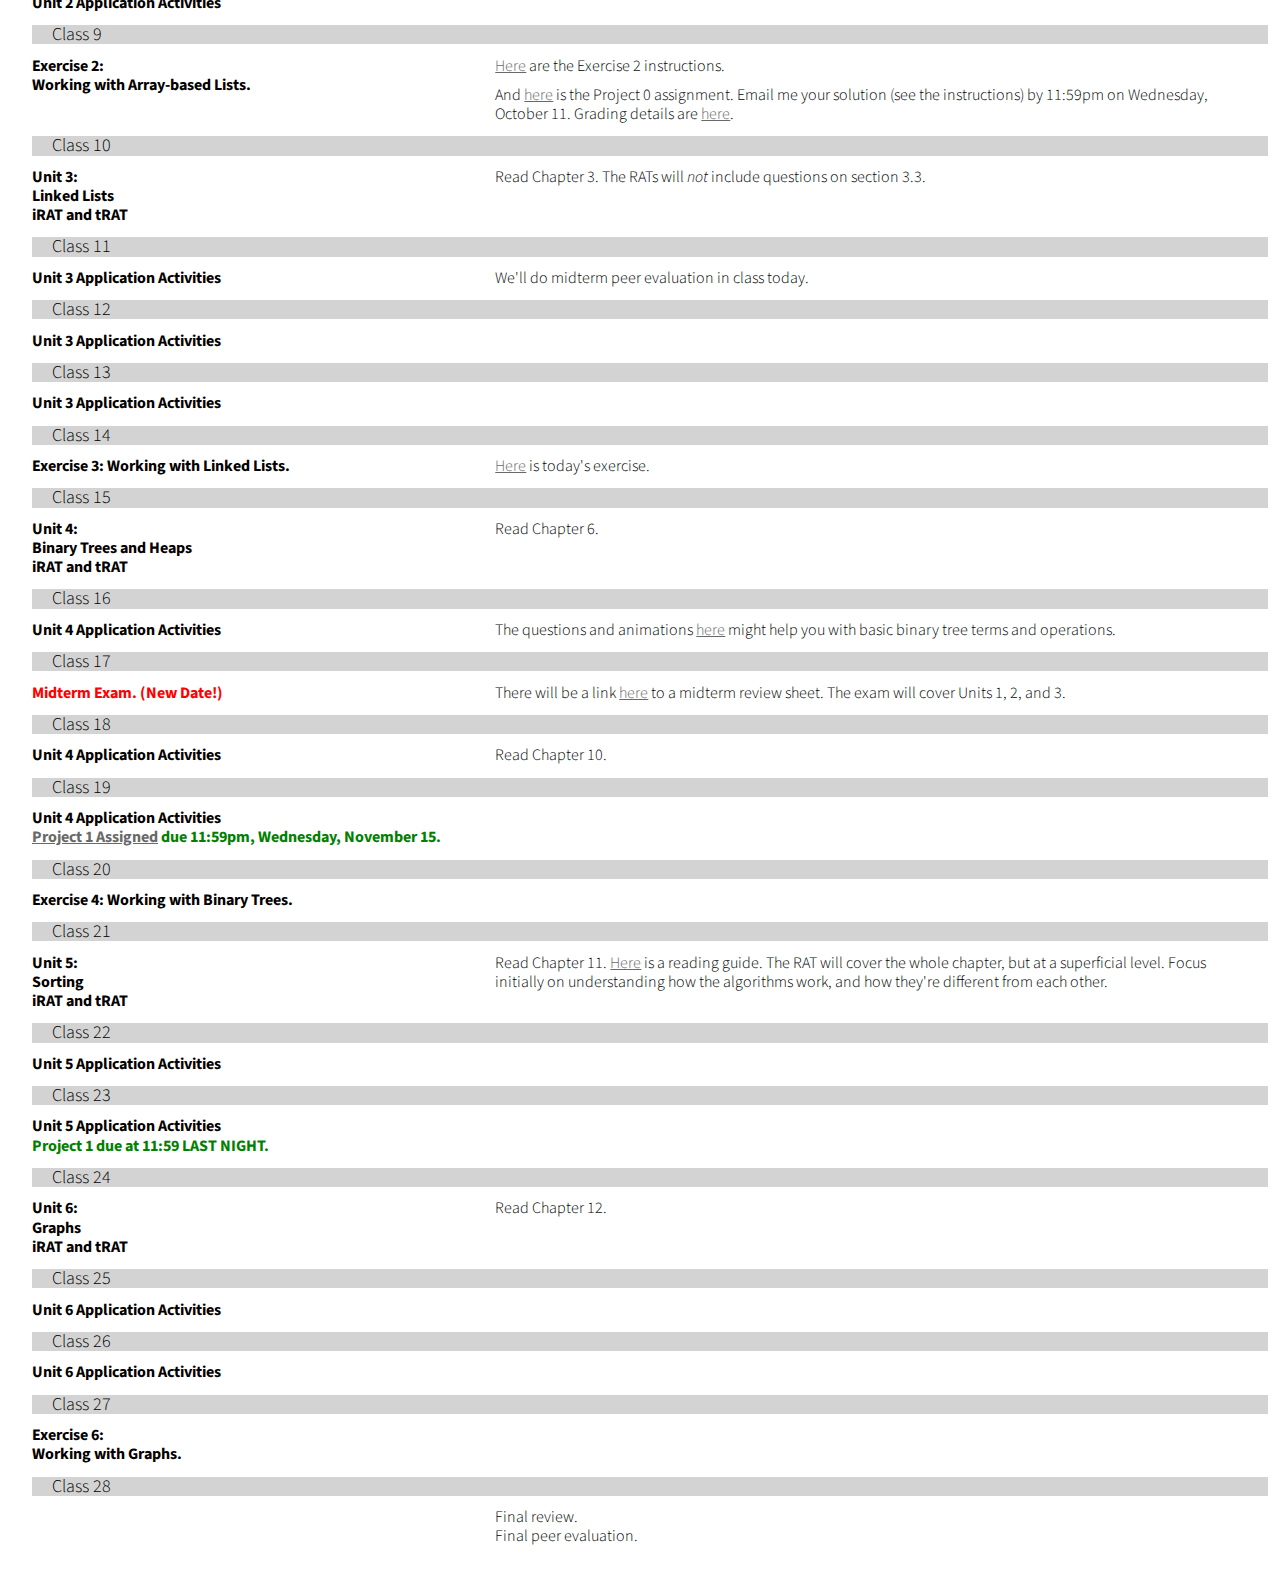
==== commit 34c924b5: "Add unit 5 reading guide." ====
--- a/calendar.html
+++ b/calendar.html
@@ -365,7 +365,7 @@
          iRAT and tRAT
        </div>
        <div class="reading col span_5_of_8">
-Read Chapter 11.
+         Read Chapter 11. <a href="unit5guide.html">Here</a> is a reading guide. The RAT will cover the whole chapter, but at a superficial level. Focus initially on understanding how the algorithms work, and how they're different from each other.
        </div>
     </div>
 
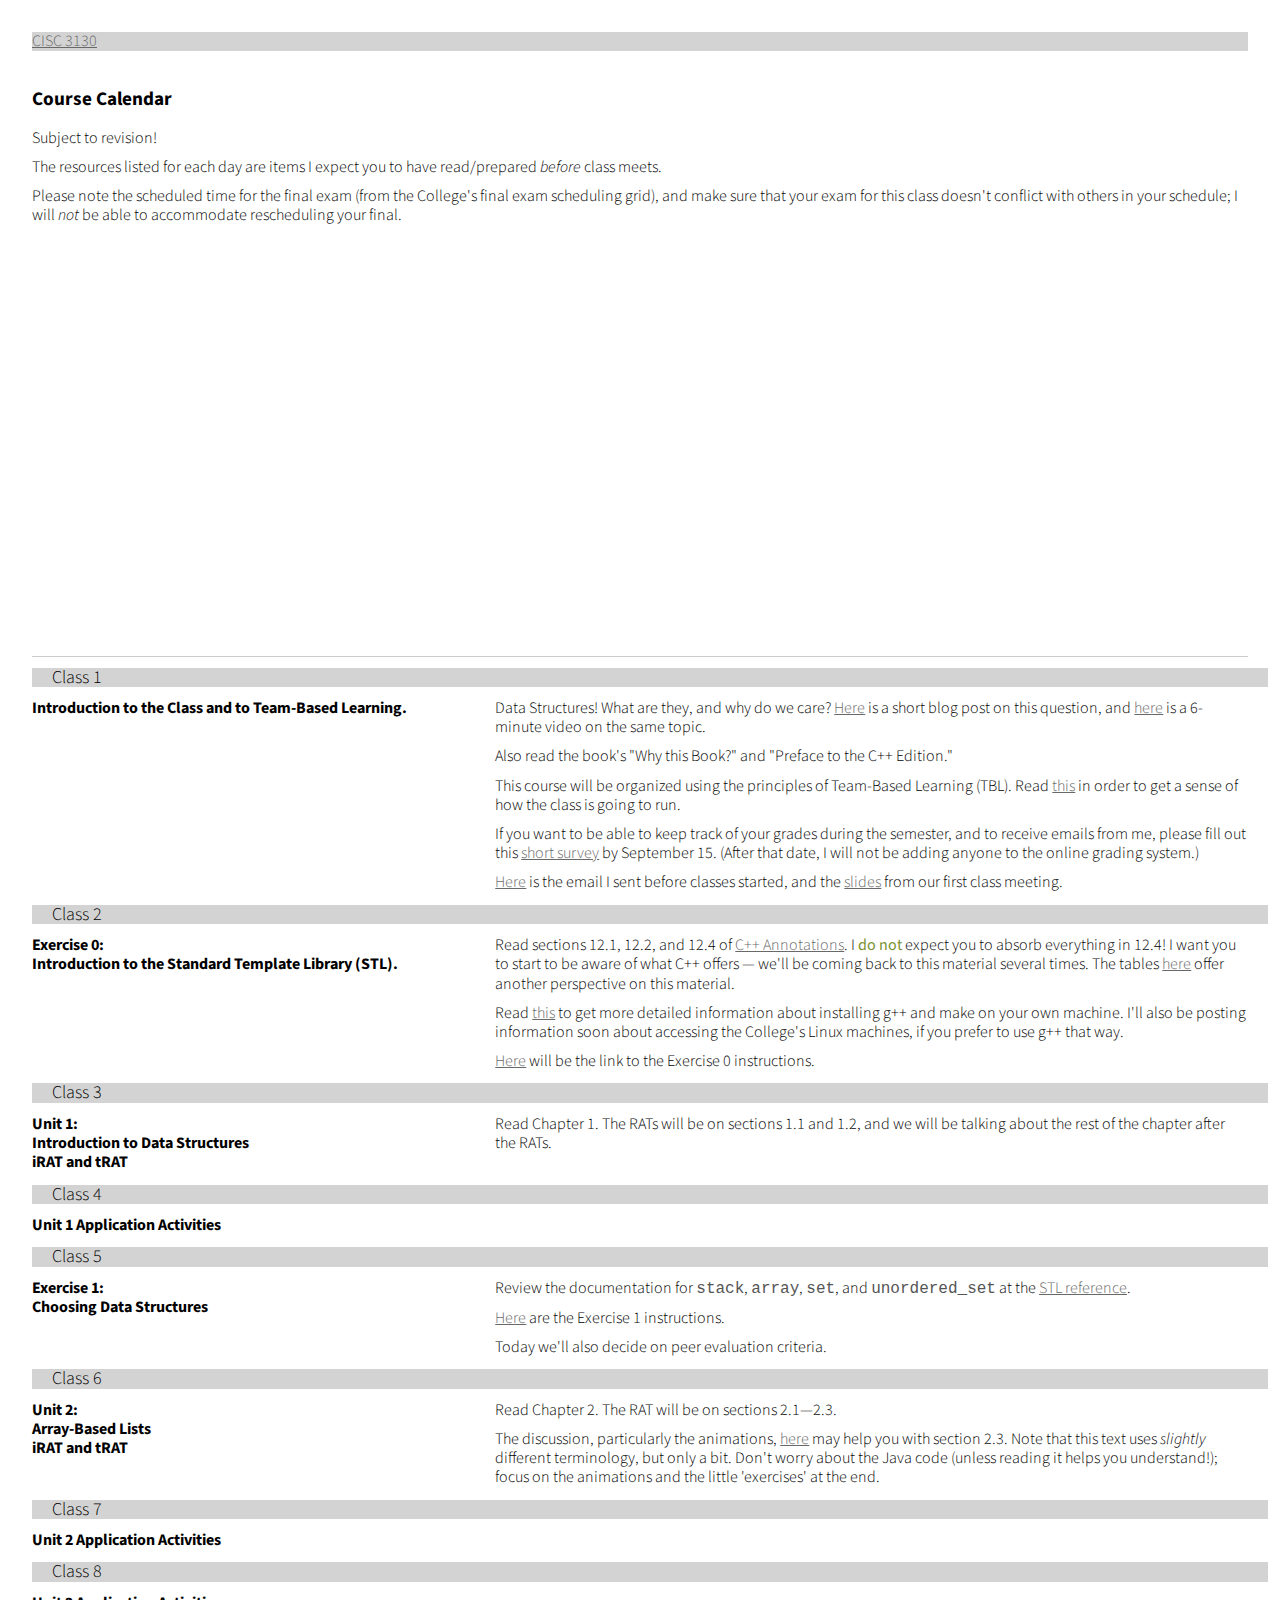
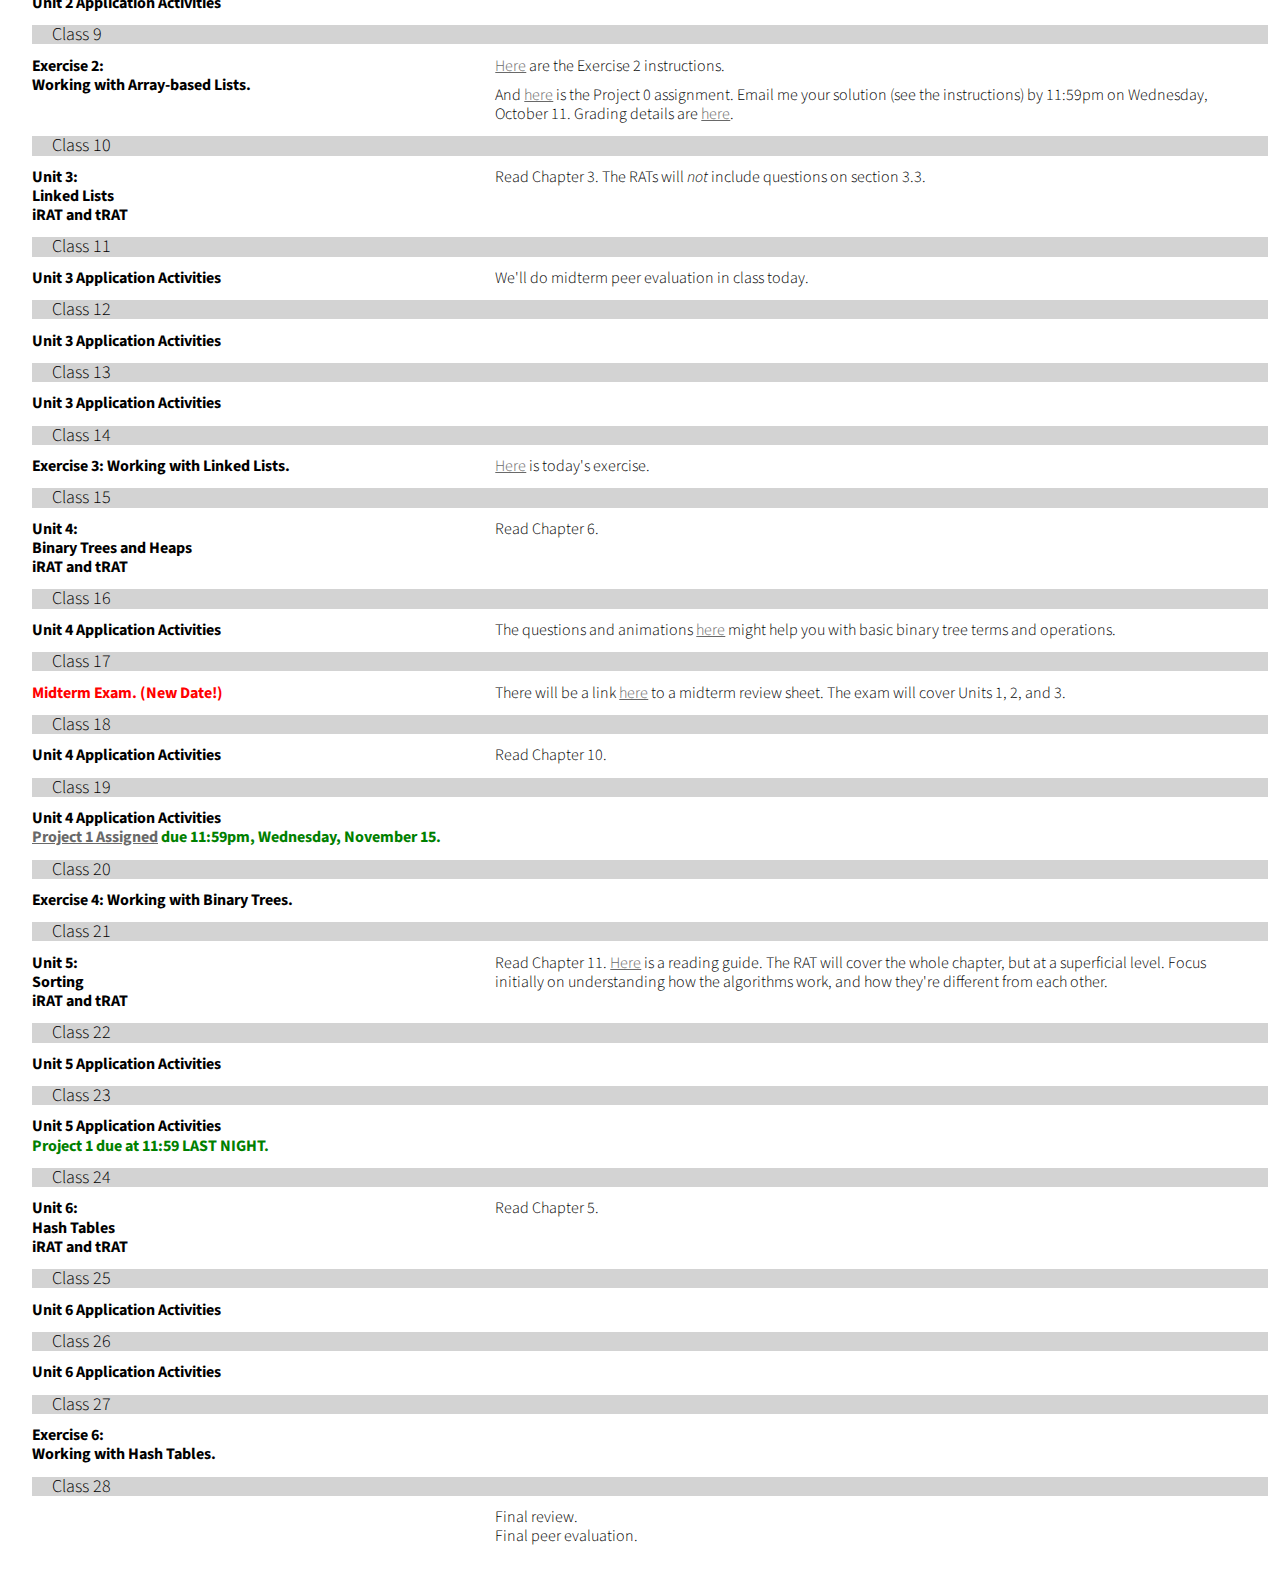
==== commit bd5bc2e5: "Change Unit 6 to Hash Tables." ====
--- a/calendar.html
+++ b/calendar.html
@@ -400,11 +400,11 @@
      <div class="section group">
        <div class="activity col span_3_of_8">
          Unit 6:<br/>
-         Graphs<br/>
+         Hash Tables<br/>
          iRAT and tRAT
        </div>
        <div class="reading col span_5_of_8">
-Read Chapter 12.
+Read Chapter 5.
        </div>
     </div>
 
@@ -437,7 +437,7 @@
      <div class="section group">
        <div class="activity col span_3_of_8">
          Exercise 6:<br/>
-         Working with Graphs.
+         Working with Hash Tables.
        </div>
        <div class="reading col span_5_of_8">
 
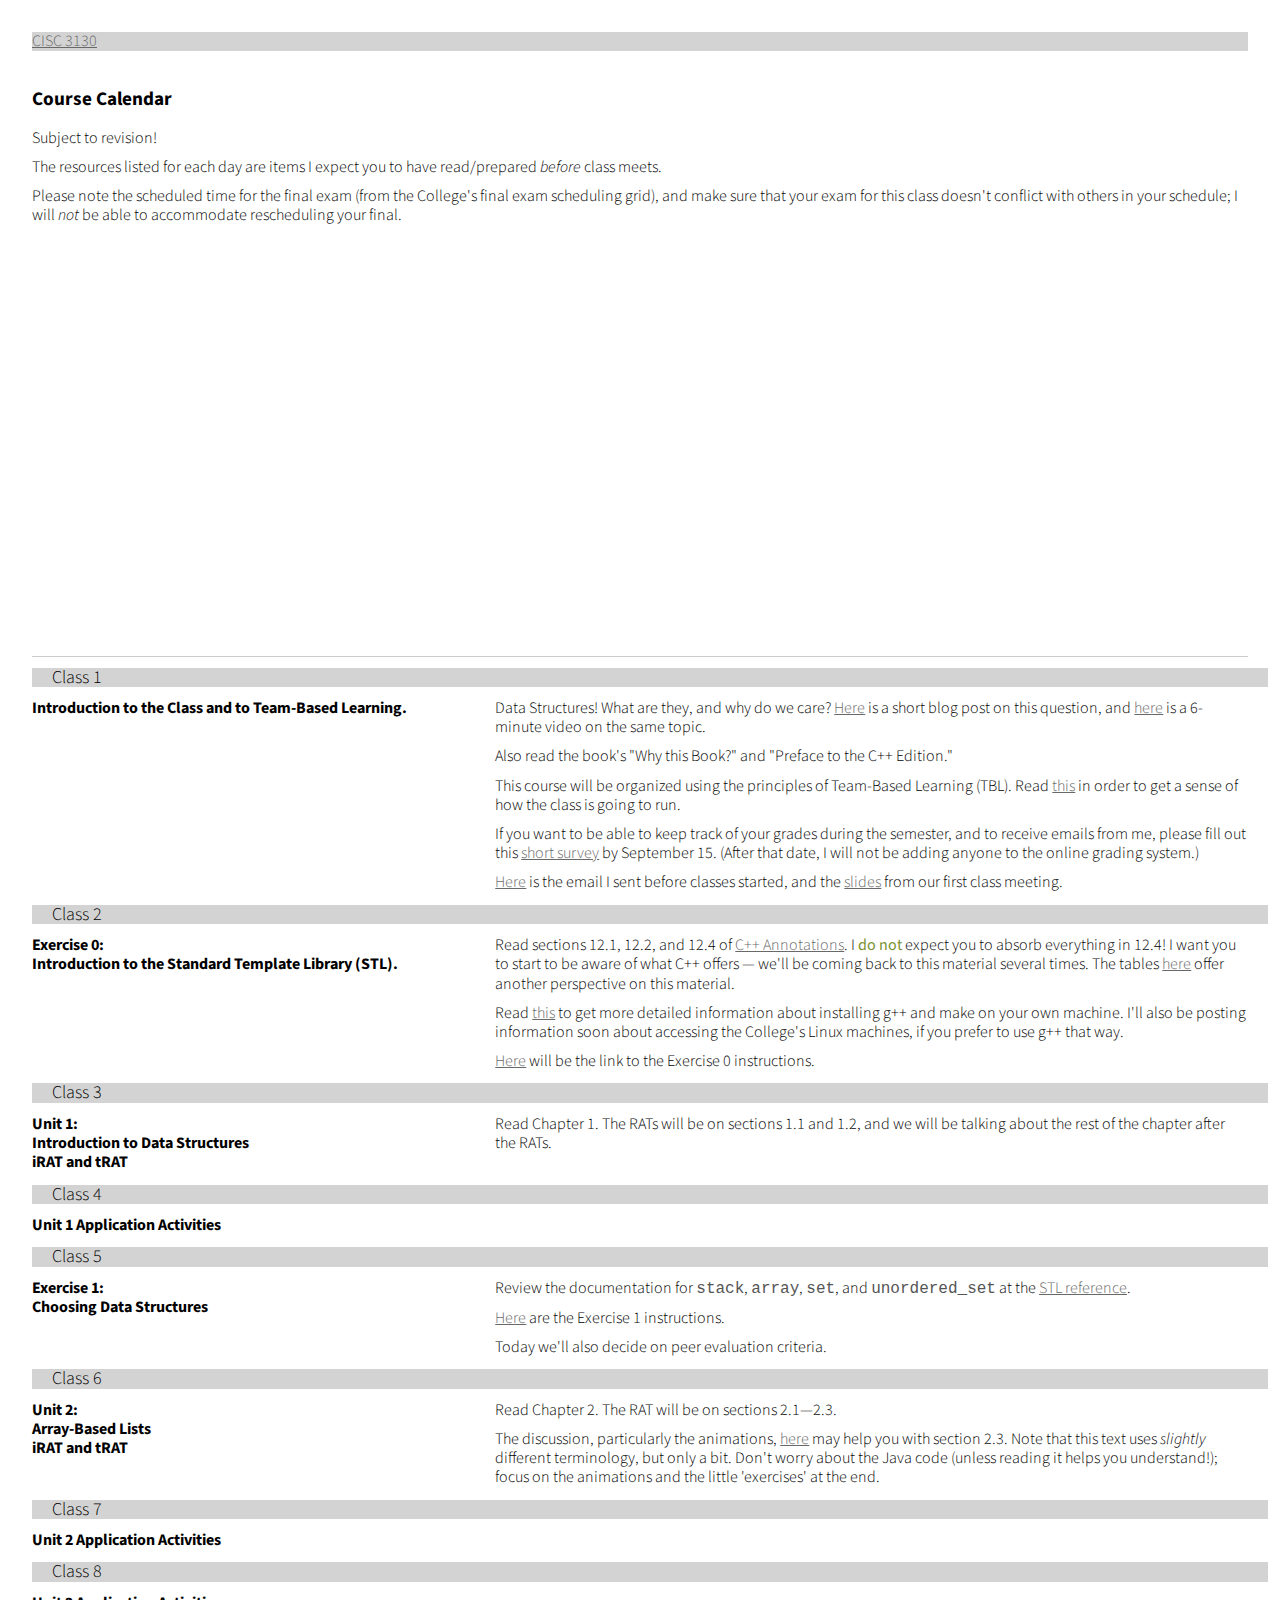
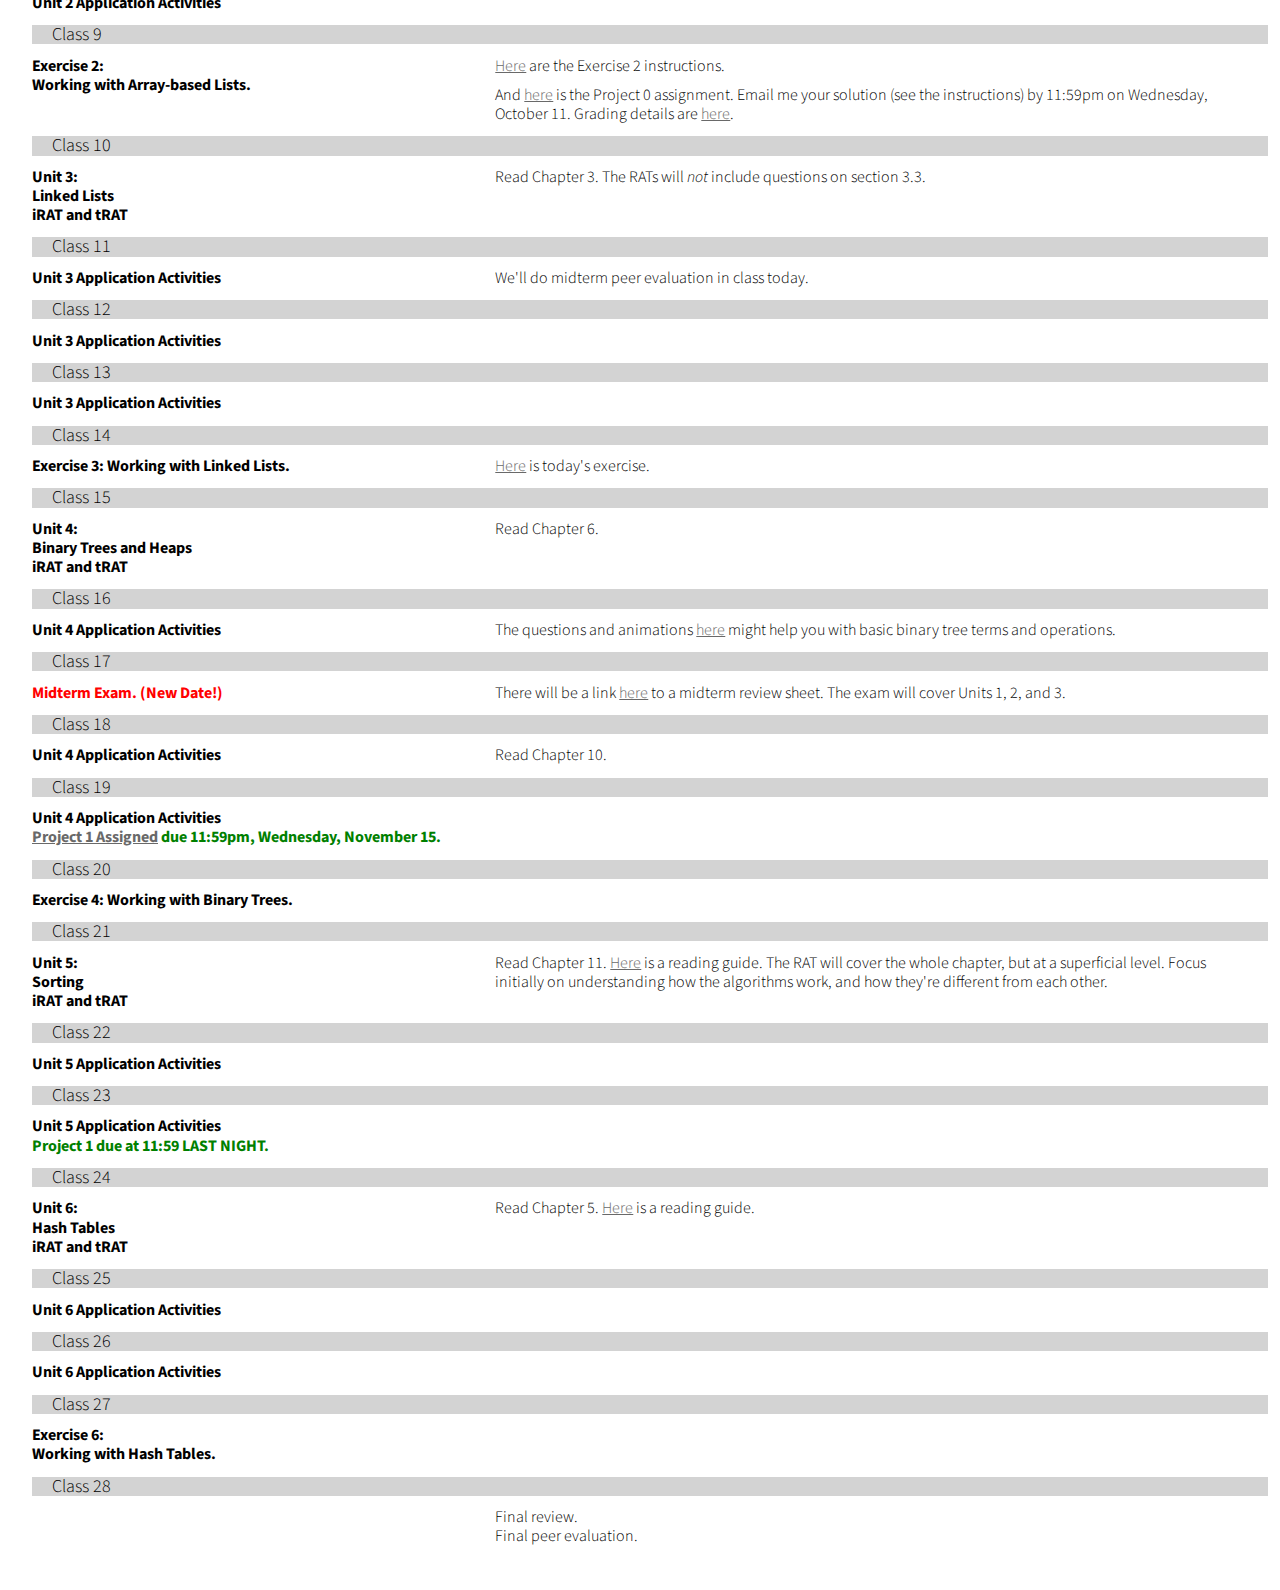
==== commit d5ccc5db: "Link to unit 6 guide." ====
--- a/calendar.html
+++ b/calendar.html
@@ -404,7 +404,7 @@
          iRAT and tRAT
        </div>
        <div class="reading col span_5_of_8">
-Read Chapter 5.
+         Read Chapter 5. <a href="unit6guide.html">Here</a> is a reading guide.
        </div>
     </div>
 
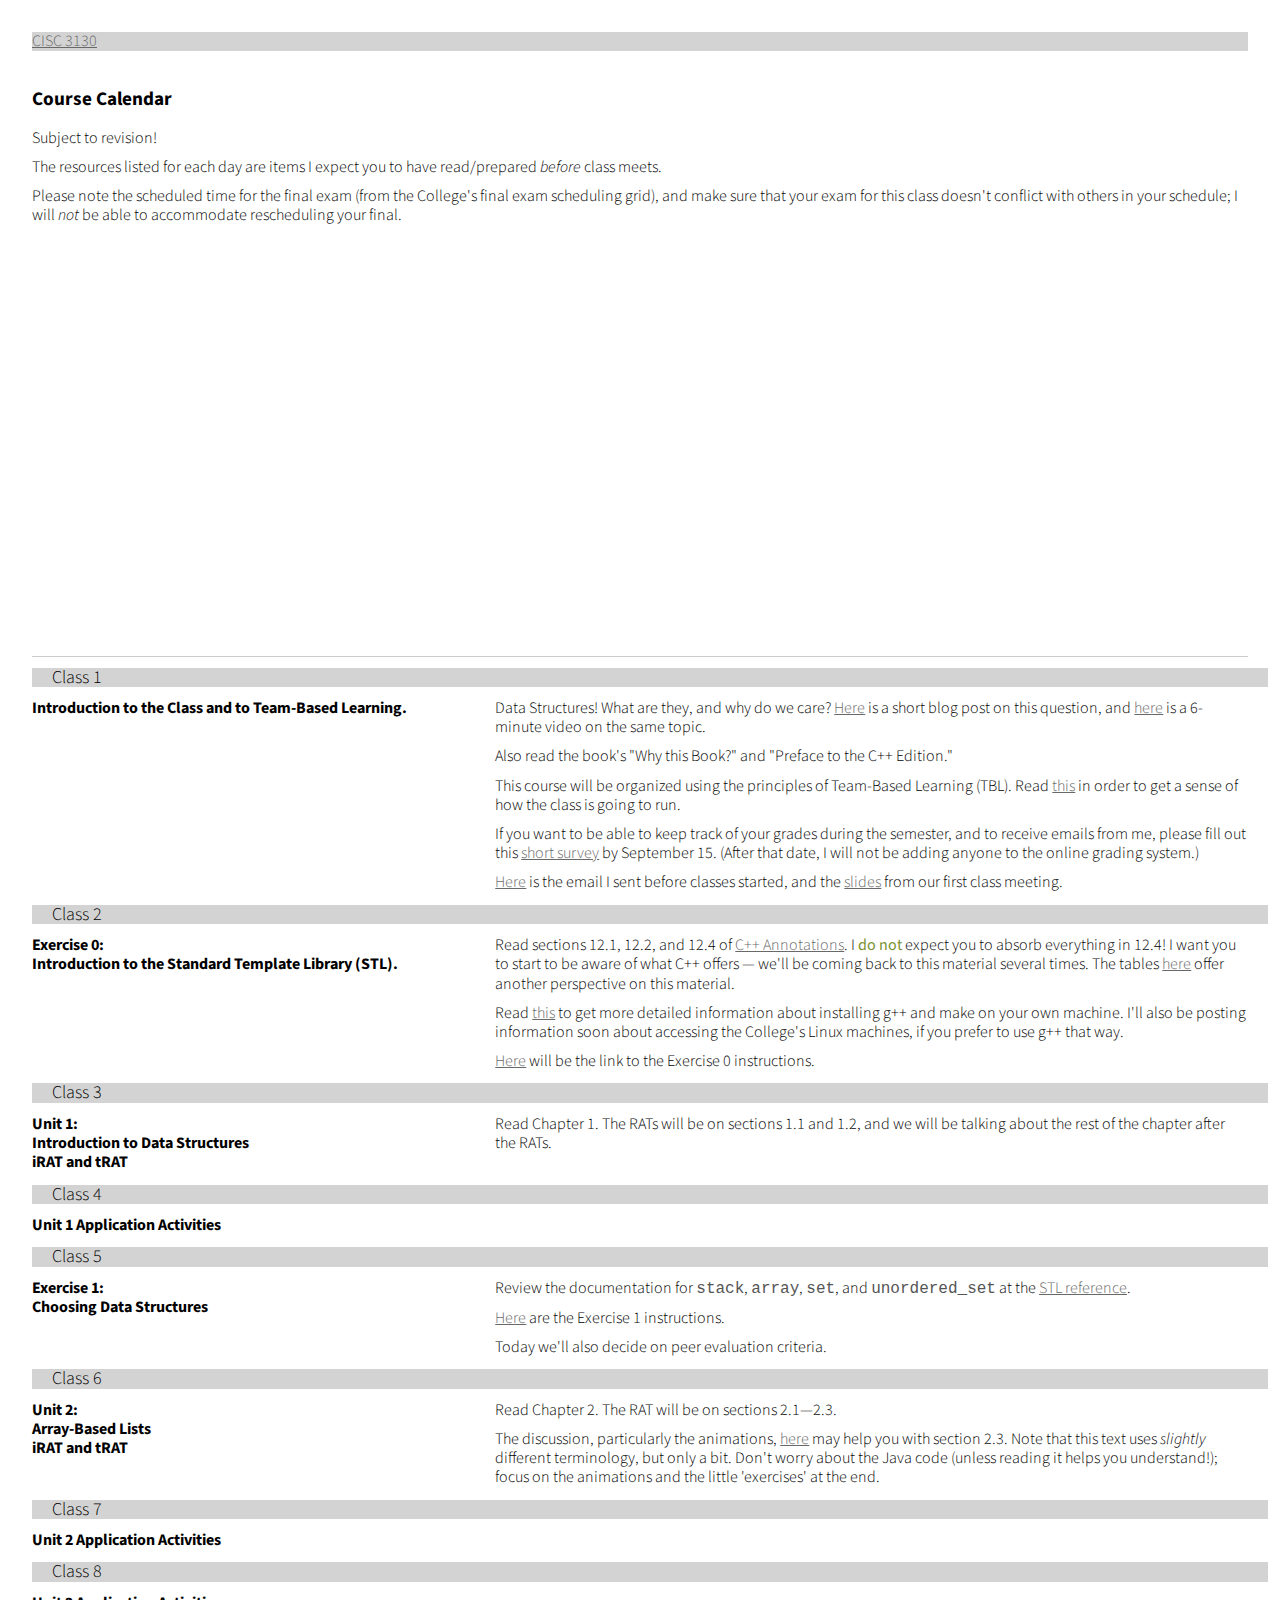
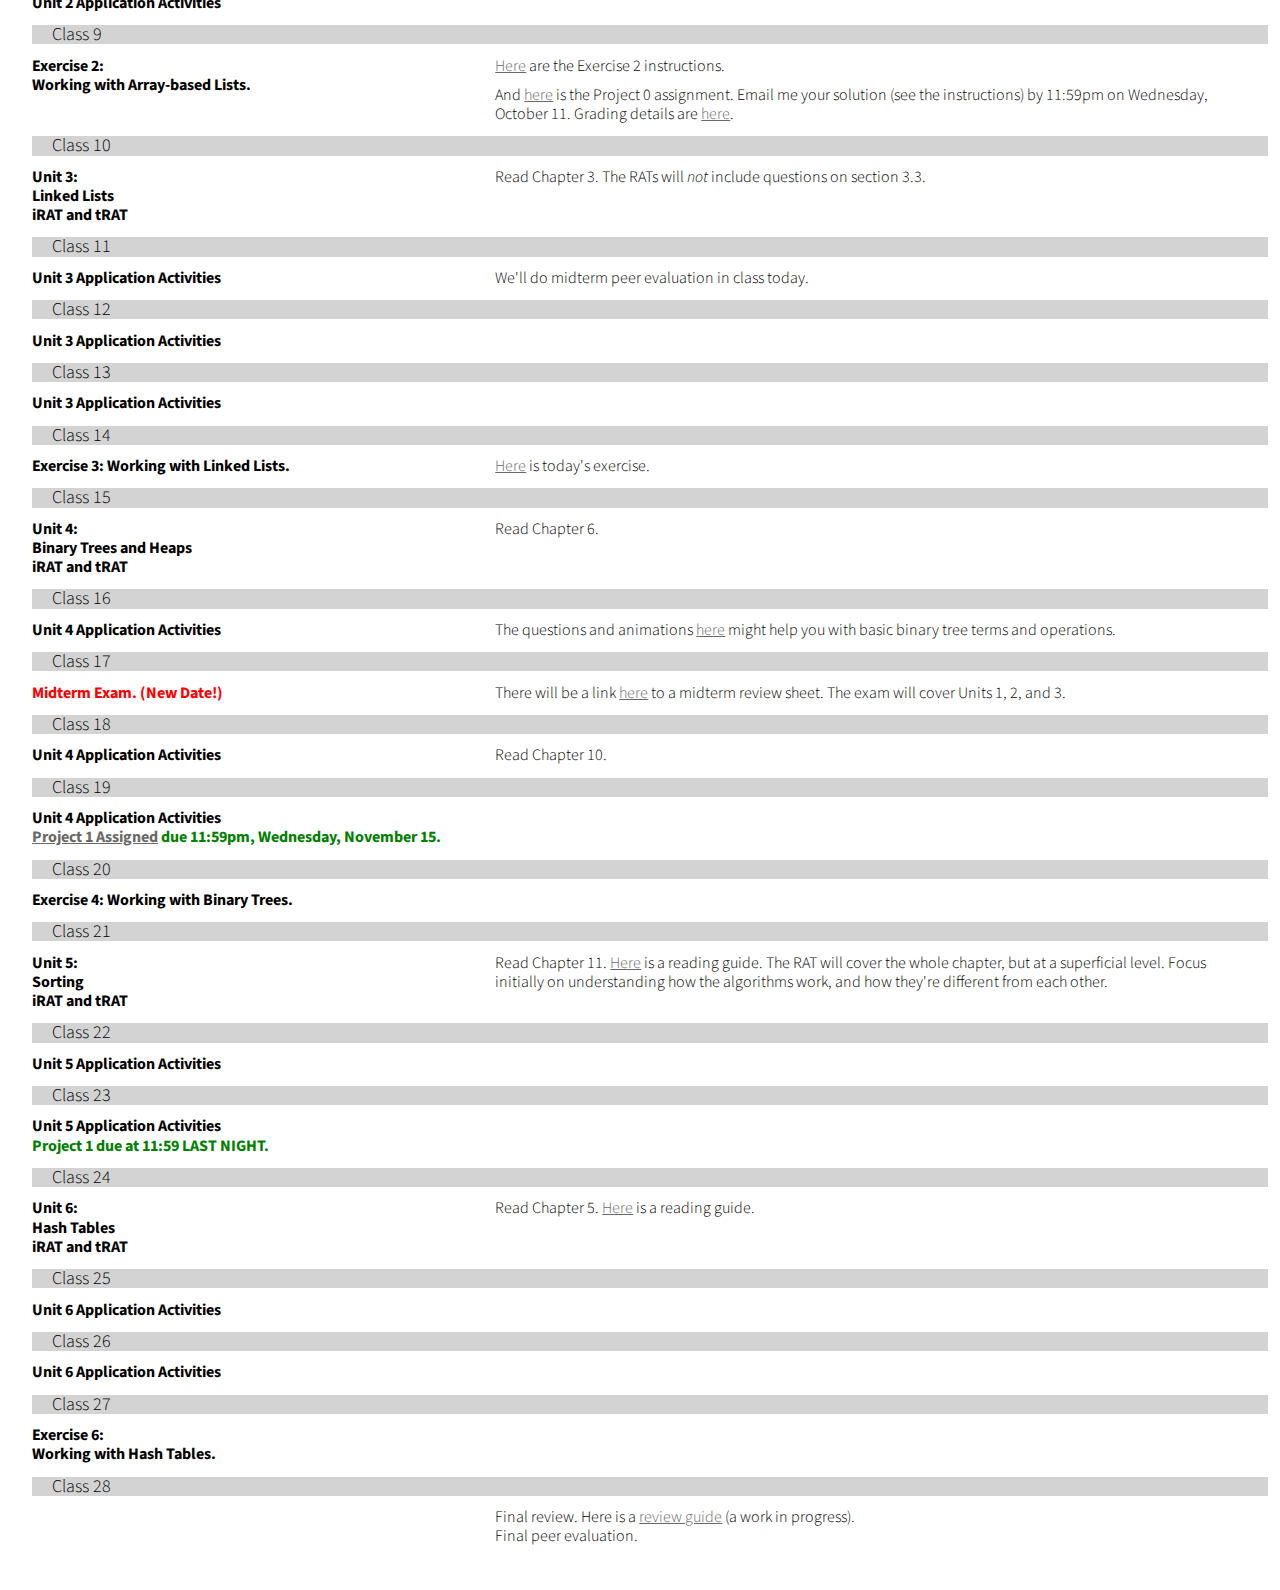
==== commit c206b4e5: "Add final review guide." ====
--- a/calendar.html
+++ b/calendar.html
@@ -451,7 +451,8 @@
 
        </div>
        <div class="reading col span_5_of_8">
-         Final review.<br/>
+         Final review. Here is a <a href="finalreview.html">review guide</a> (a work in progress).
+         <br/>
          Final peer evaluation.<br/>
        </div>
     </div>
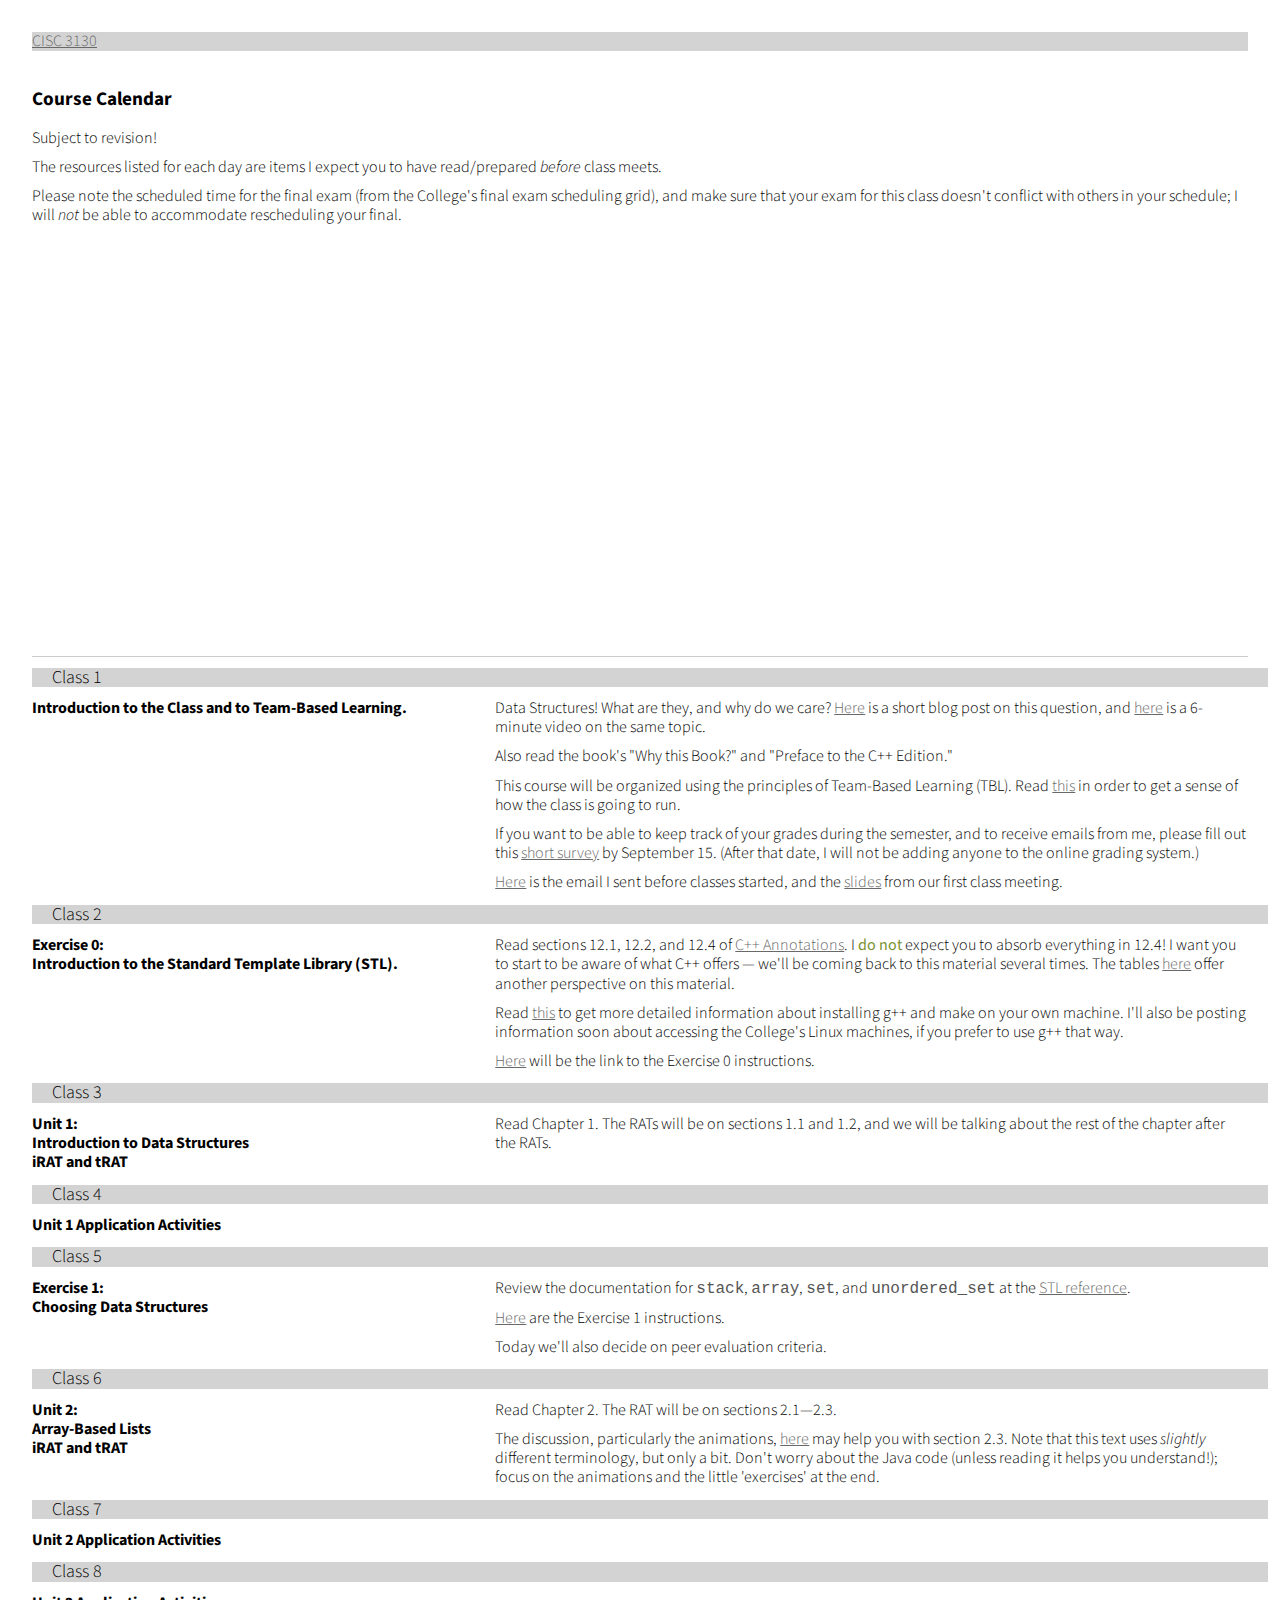
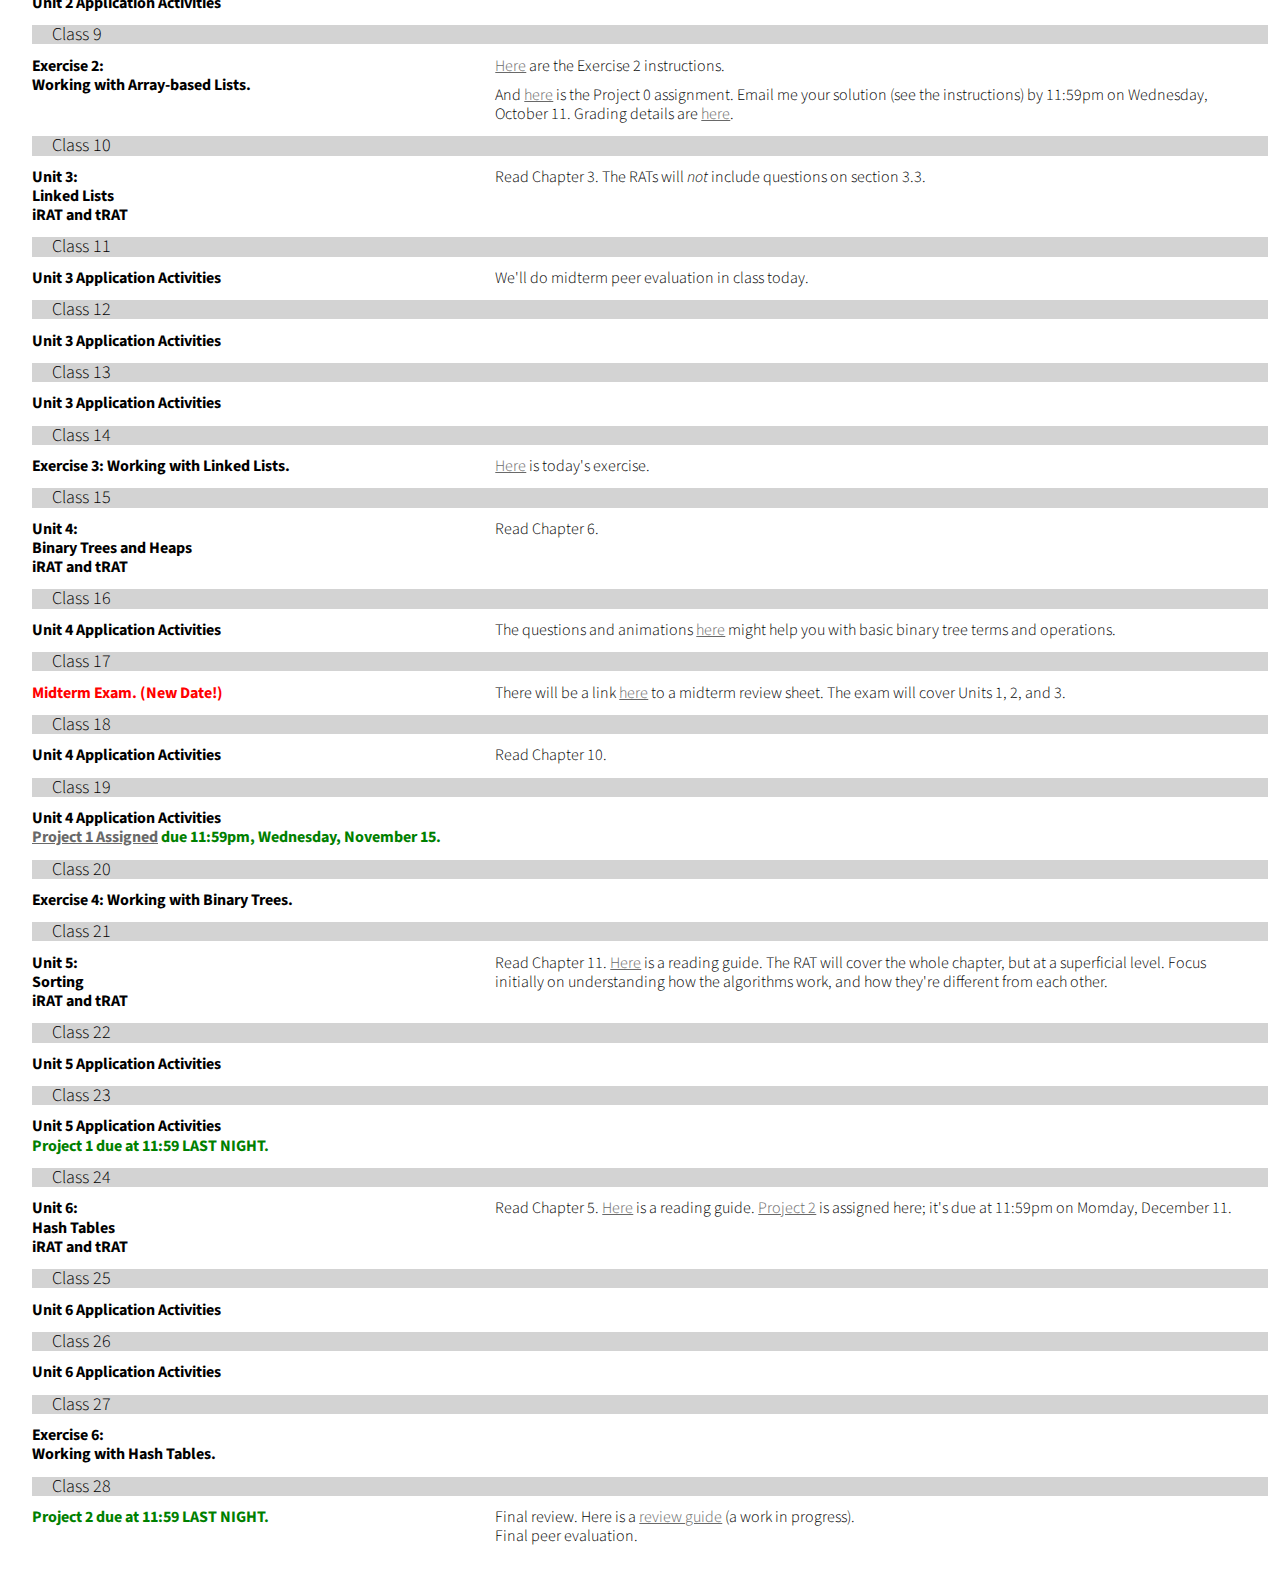
==== commit d07d5f49: "Add project 2." ====
--- a/calendar.html
+++ b/calendar.html
@@ -404,7 +404,7 @@
          iRAT and tRAT
        </div>
        <div class="reading col span_5_of_8">
-         Read Chapter 5. <a href="unit6guide.html">Here</a> is a reading guide.
+         Read Chapter 5. <a href="unit6guide.html">Here</a> is a reading guide. <a href="docs/Project2.pdf">Project 2</a> is assigned here; it's due at 11:59pm on Momday, December 11.
        </div>
     </div>
 
@@ -448,7 +448,7 @@
      </div>
      <div class="section group">
        <div class="activity col span_3_of_8">
-
+ <span class="project">Project 2 due at 11:59 LAST NIGHT.</span>
        </div>
        <div class="reading col span_5_of_8">
          Final review. Here is a <a href="finalreview.html">review guide</a> (a work in progress).
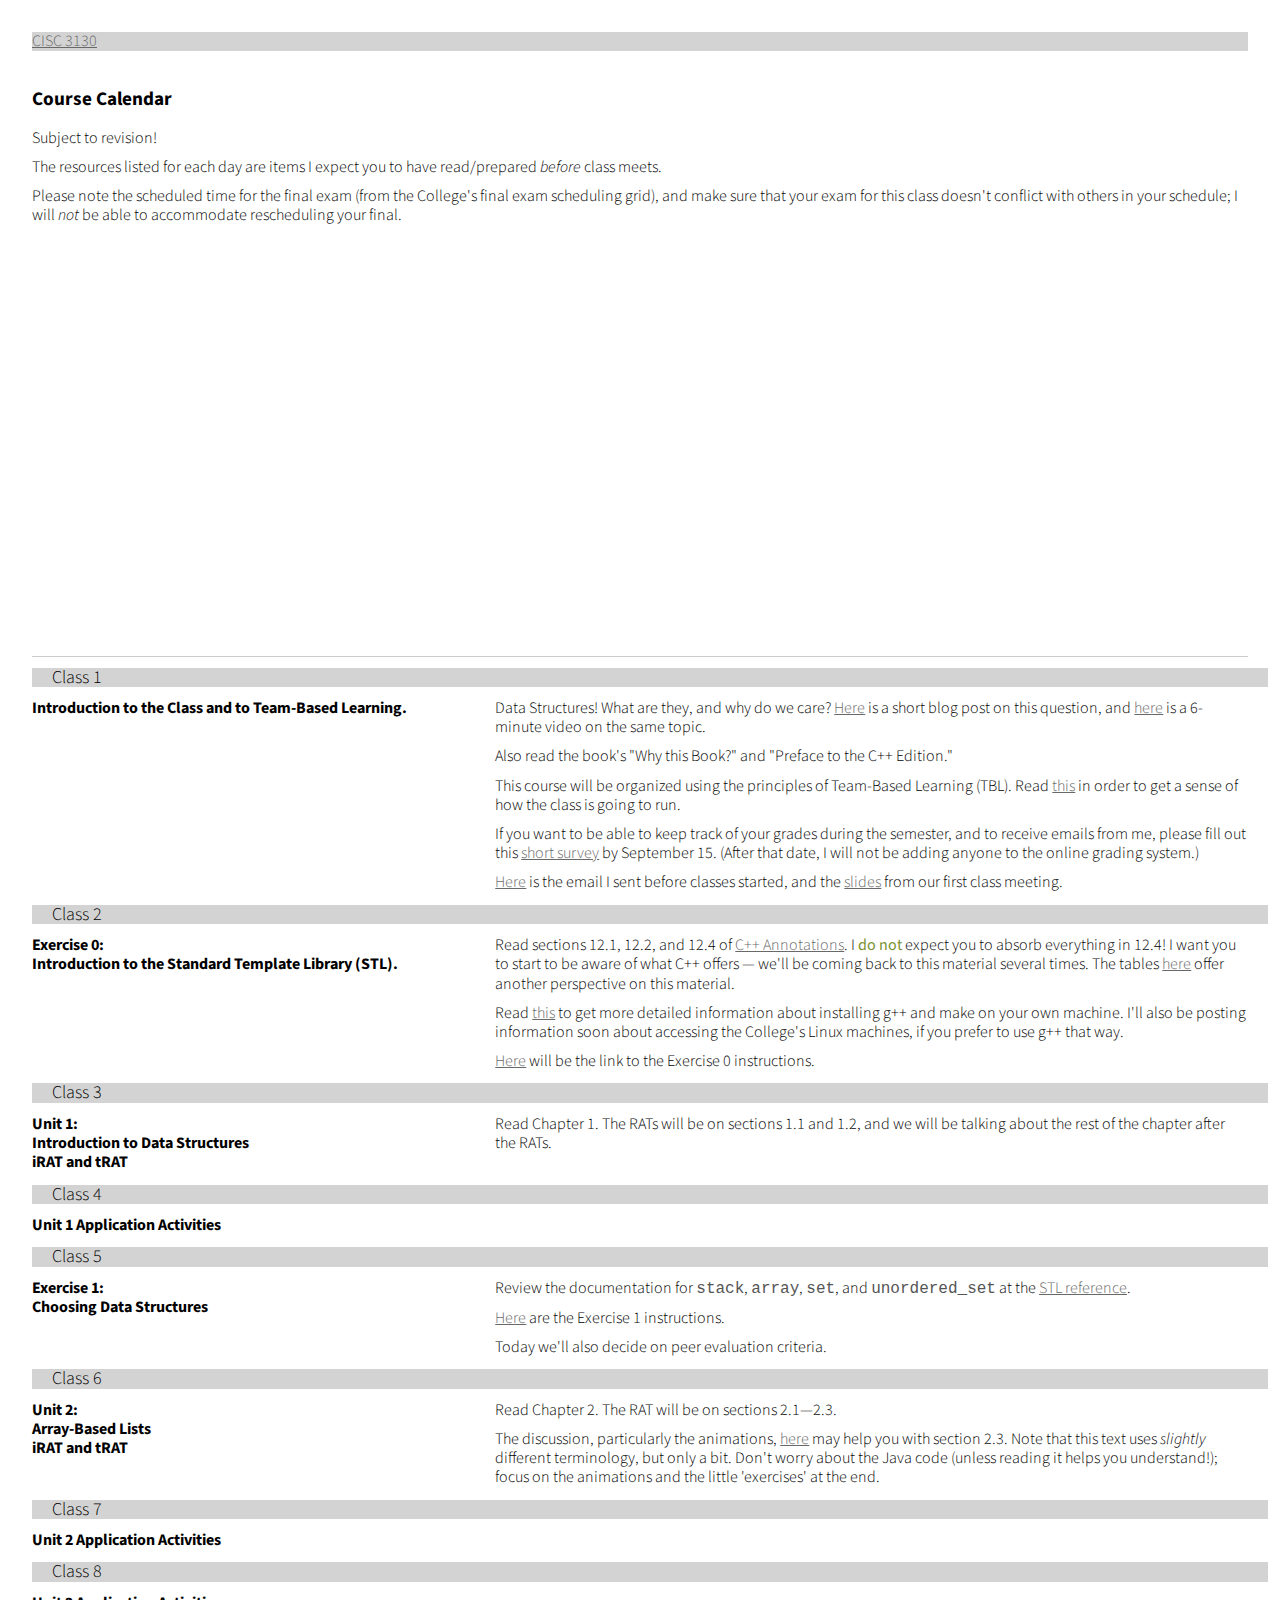
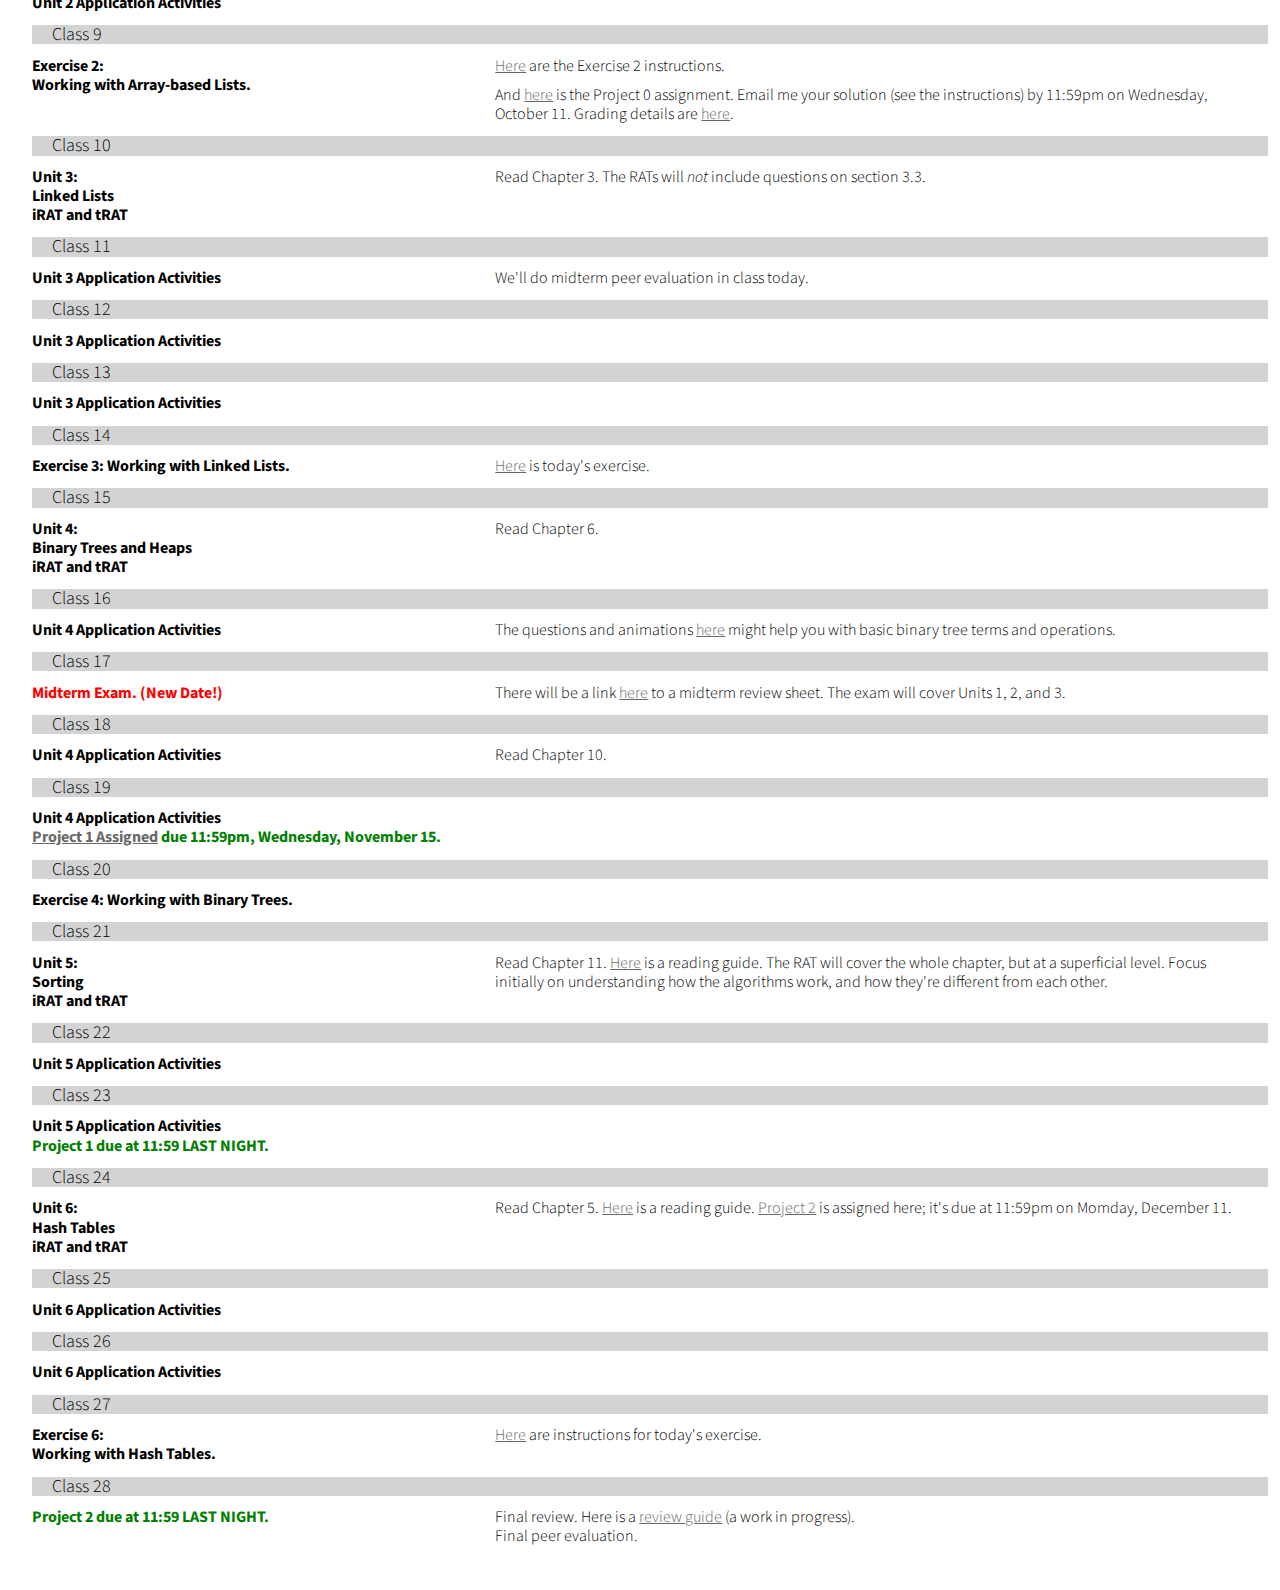
==== commit ef5794f2: "Add exercise 6." ====
--- a/calendar.html
+++ b/calendar.html
@@ -440,7 +440,7 @@
          Working with Hash Tables.
        </div>
        <div class="reading col span_5_of_8">
-
+         <a href="docs/Exercise6.pdf">Here</a> are instructions for today's exercise.
        </div>
 
      <div class="section group">
